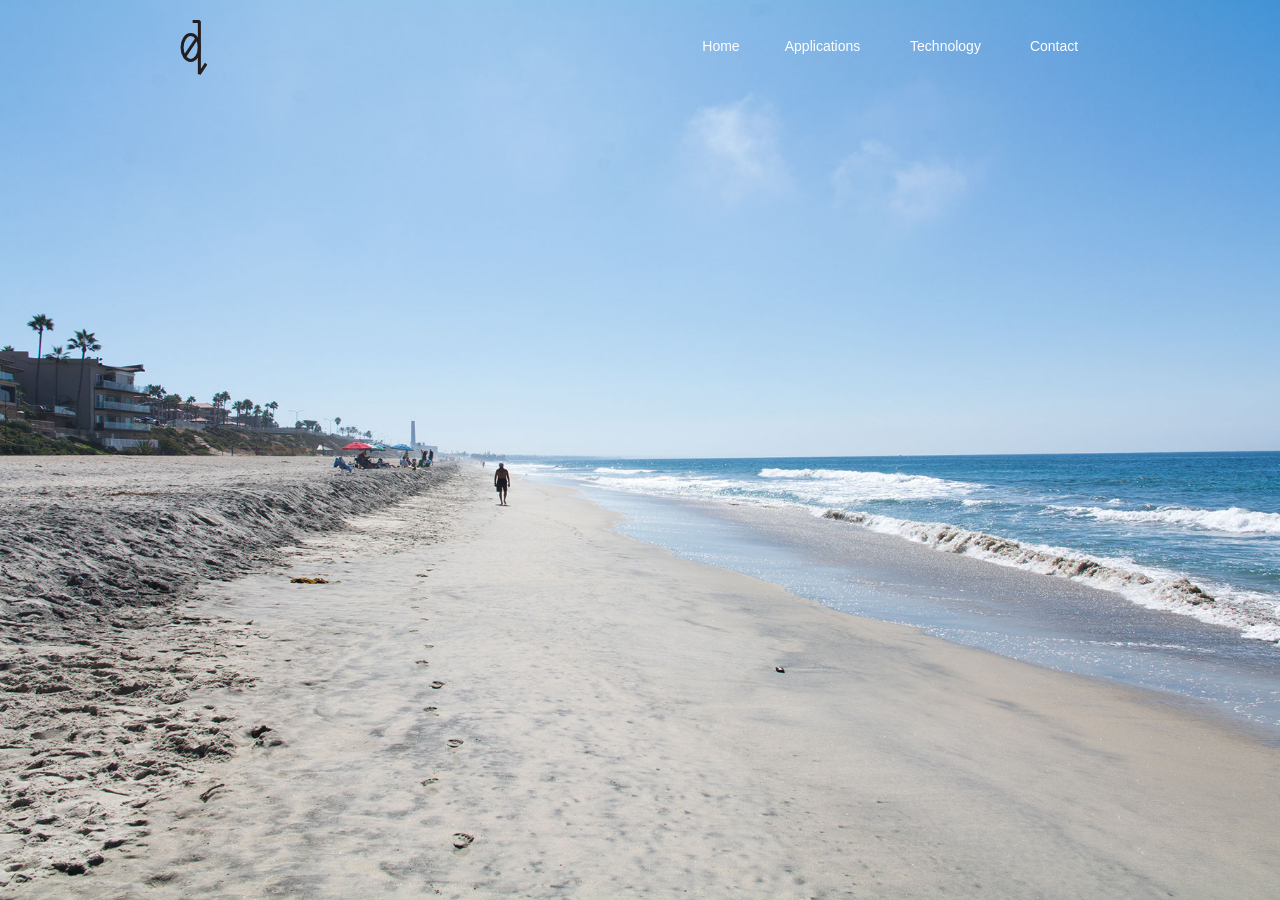
==== applications.html @ 92ad7258 "muse" ====
<!DOCTYPE html>
<html class="nojs html css_verticalspacer" lang="en-US">
 <head>

  <meta http-equiv="Content-type" content="text/html;charset=UTF-8"/>
  <meta name="generator" content="2018.0.0.379"/>
  <meta name="viewport" content="width=device-width, initial-scale=1.0"/>
  
  <script type="text/javascript">
   // Update the 'nojs'/'js' class on the html node
document.documentElement.className = document.documentElement.className.replace(/\bnojs\b/g, 'js');

// Check that all required assets are uploaded and up-to-date
if(typeof Muse == "undefined") window.Muse = {}; window.Muse.assets = {"required":["museutils.js", "museconfig.js", "jquery.musemenu.js", "jquery.musepolyfill.bgsize.js", "jquery.watch.js", "require.js", "applications.css"], "outOfDate":[]};
</script>
  
  <title>Applications | dq0.nl</title>
  <!-- CSS -->
  <link rel="stylesheet" type="text/css" href="css/site_global.css?crc=444006867"/>
  <link rel="stylesheet" type="text/css" href="css/master_a-master.css?crc=164491626"/>
  <link rel="stylesheet" type="text/css" href="css/applications.css?crc=4153540510" id="pagesheet"/>
  <!-- JS includes -->
  <!--[if lt IE 9]>
  <script src="scripts/html5shiv.js?crc=4241844378" type="text/javascript"></script>
  <![endif]-->
   </head>
 <body class="museBGSize">

  <div class="clearfix borderbox" id="page"><!-- group -->
   <div class="clip_frame grpelem" id="u975"><!-- svg -->
    <img class="svg svg_mar" id="u976" src="images/logo.svg?crc=4228437940" onload="this.style.height=(this.offsetWidth*55.03664921465968/27.895287958115183)+'px'" alt="" data-mu-svgfallback="images/logo_poster_.png?crc=3979940825" data-heightwidthratio="1.9642857142857142" data-image-width="28" data-image-height="55"/>
   </div>
   <nav class="MenuBar clearfix grpelem" id="menuu565" data-sizePolicy="fixed" data-pintopage="page_fluidx"><!-- horizontal box -->
    <div class="MenuItemContainer clearfix grpelem" id="u566"><!-- vertical box -->
     <a class="nonblock nontext MenuItem MenuItemWithSubMenu clearfix colelem" id="u567" href="index.html"><!-- horizontal box --><div class="MenuItemLabel NoWrap clearfix grpelem" id="u569-4" data-sizePolicy="fixed" data-pintopage="page_fixedLeft"><!-- content --><p>Home</p></div></a>
    </div>
    <div class="MenuItemContainer clearfix grpelem" id="u573"><!-- vertical box -->
     <a class="nonblock nontext MenuItem MenuItemWithSubMenu MuseMenuActive clearfix colelem" id="u576" href="applications.html"><!-- horizontal box --><div class="MenuItemLabel NoWrap clearfix grpelem" id="u579-4" data-sizePolicy="fixed" data-pintopage="page_fixedLeft"><!-- content --><p>Applications</p></div></a>
    </div>
    <div class="MenuItemContainer clearfix grpelem" id="u610"><!-- vertical box -->
     <a class="nonblock nontext MenuItem MenuItemWithSubMenu clearfix colelem" id="u611" href="technology.html"><!-- horizontal box --><div class="MenuItemLabel NoWrap clearfix grpelem" id="u612-4" data-sizePolicy="fixed" data-pintopage="page_fixedLeft"><!-- content --><p>Technology</p></div></a>
    </div>
    <div class="MenuItemContainer clearfix grpelem" id="u631"><!-- vertical box -->
     <a class="nonblock nontext MenuItem MenuItemWithSubMenu clearfix colelem" id="u634" href="contact.html"><!-- horizontal box --><div class="MenuItemLabel NoWrap clearfix grpelem" id="u637-4" data-sizePolicy="fixed" data-pintopage="page_fixedLeft"><!-- content --><p>Contact</p></div></a>
    </div>
   </nav>
   <div class="verticalspacer" data-offset-top="0" data-content-above-spacer="75" data-content-below-spacer="500" data-sizePolicy="fixed" data-pintopage="page_fixedLeft"></div>
  </div>
  <!-- Other scripts -->
  <script type="text/javascript">
   // Decide weather to suppress missing file error or not based on preference setting
var suppressMissingFileError = false
</script>
  <script type="text/javascript">
   window.Muse.assets.check=function(d){if(!window.Muse.assets.checked){window.Muse.assets.checked=!0;var b={},c=function(a,b){if(window.getComputedStyle){var c=window.getComputedStyle(a,null);return c&&c.getPropertyValue(b)||c&&c[b]||""}if(document.documentElement.currentStyle)return(c=a.currentStyle)&&c[b]||a.style&&a.style[b]||"";return""},a=function(a){if(a.match(/^rgb/))return a=a.replace(/\s+/g,"").match(/([\d\,]+)/gi)[0].split(","),(parseInt(a[0])<<16)+(parseInt(a[1])<<8)+parseInt(a[2]);if(a.match(/^\#/))return parseInt(a.substr(1),
16);return 0},g=function(g){for(var f=document.getElementsByTagName("link"),h=0;h<f.length;h++)if("text/css"==f[h].type){var i=(f[h].href||"").match(/\/?css\/([\w\-]+\.css)\?crc=(\d+)/);if(!i||!i[1]||!i[2])break;b[i[1]]=i[2]}f=document.createElement("div");f.className="version";f.style.cssText="display:none; width:1px; height:1px;";document.getElementsByTagName("body")[0].appendChild(f);for(h=0;h<Muse.assets.required.length;){var i=Muse.assets.required[h],l=i.match(/([\w\-\.]+)\.(\w+)$/),k=l&&l[1]?
l[1]:null,l=l&&l[2]?l[2]:null;switch(l.toLowerCase()){case "css":k=k.replace(/\W/gi,"_").replace(/^([^a-z])/gi,"_$1");f.className+=" "+k;k=a(c(f,"color"));l=a(c(f,"backgroundColor"));k!=0||l!=0?(Muse.assets.required.splice(h,1),"undefined"!=typeof b[i]&&(k!=b[i]>>>24||l!=(b[i]&16777215))&&Muse.assets.outOfDate.push(i)):h++;f.className="version";break;case "js":h++;break;default:throw Error("Unsupported file type: "+l);}}d?d().jquery!="1.8.3"&&Muse.assets.outOfDate.push("jquery-1.8.3.min.js"):Muse.assets.required.push("jquery-1.8.3.min.js");
f.parentNode.removeChild(f);if(Muse.assets.outOfDate.length||Muse.assets.required.length)f="Some files on the server may be missing or incorrect. Clear browser cache and try again. If the problem persists please contact website author.",g&&Muse.assets.outOfDate.length&&(f+="\nOut of date: "+Muse.assets.outOfDate.join(",")),g&&Muse.assets.required.length&&(f+="\nMissing: "+Muse.assets.required.join(",")),suppressMissingFileError?(f+="\nUse SuppressMissingFileError key in AppPrefs.xml to show missing file error pop up.",console.log(f)):alert(f)};location&&location.search&&location.search.match&&location.search.match(/muse_debug/gi)?
setTimeout(function(){g(!0)},5E3):g()}};
var muse_init=function(){require.config({baseUrl:""});require(["jquery","museutils","whatinput","jquery.musemenu","jquery.musepolyfill.bgsize","jquery.watch"],function(d){var $ = d;$(document).ready(function(){try{
window.Muse.assets.check($);/* body */
Muse.Utils.transformMarkupToFixBrowserProblemsPreInit();/* body */
Muse.Utils.prepHyperlinks(true);/* body */
Muse.Utils.makeButtonsVisibleAfterSettingMinWidth();/* body */
Muse.Utils.initWidget('.MenuBar', ['#bp_infinity'], function(elem) { return $(elem).museMenu(); });/* unifiedNavBar */
Muse.Utils.fullPage('#page');/* 100% height page */
Muse.Utils.showWidgetsWhenReady();/* body */
Muse.Utils.transformMarkupToFixBrowserProblems();/* body */
}catch(b){if(b&&"function"==typeof b.notify?b.notify():Muse.Assert.fail("Error calling selector function: "+b),false)throw b;}})})};

</script>
  <!-- RequireJS script -->
  <script src="scripts/require.js?crc=4157109226" type="text/javascript" async data-main="scripts/museconfig.js?crc=4153641093" onload="if (requirejs) requirejs.onError = function(requireType, requireModule) { if (requireType && requireType.toString && requireType.toString().indexOf && 0 <= requireType.toString().indexOf('#scripterror')) window.Muse.assets.check(); }" onerror="window.Muse.assets.check();"></script>
   </body>
</html>
---- css/site_global.css ----
html{min-height:100%;min-width:100%;-ms-text-size-adjust:none;}body,div,dl,dt,dd,ul,ol,li,nav,h1,h2,h3,h4,h5,h6,pre,code,form,fieldset,legend,input,button,textarea,p,blockquote,th,td,a{margin:0px;padding:0px;border-width:0px;border-style:solid;border-color:transparent;-webkit-transform-origin:left top;-ms-transform-origin:left top;-o-transform-origin:left top;transform-origin:left top;background-repeat:no-repeat;}button.submit-btn{-moz-box-sizing:content-box;-webkit-box-sizing:content-box;box-sizing:content-box;}.transition{-webkit-transition-property:background-image,background-position,background-color,border-color,border-radius,color,font-size,font-style,font-weight,letter-spacing,line-height,text-align,box-shadow,text-shadow,opacity;transition-property:background-image,background-position,background-color,border-color,border-radius,color,font-size,font-style,font-weight,letter-spacing,line-height,text-align,box-shadow,text-shadow,opacity;}.transition *{-webkit-transition:inherit;transition:inherit;}table{border-collapse:collapse;border-spacing:0px;}fieldset,img{border:0px;border-style:solid;-webkit-transform-origin:left top;-ms-transform-origin:left top;-o-transform-origin:left top;transform-origin:left top;}address,caption,cite,code,dfn,em,strong,th,var,optgroup{font-style:inherit;font-weight:inherit;}del,ins{text-decoration:none;}li{list-style:none;}caption,th{text-align:left;}h1,h2,h3,h4,h5,h6{font-size:100%;font-weight:inherit;}input,button,textarea,select,optgroup,option{font-family:inherit;font-size:inherit;font-style:inherit;font-weight:inherit;}.form-grp input,.form-grp textarea{-webkit-appearance:none;-webkit-border-radius:0;}body{font-family:Arial, Helvetica Neue, Helvetica, sans-serif;text-align:left;font-size:14px;line-height:17px;word-wrap:break-word;text-rendering:optimizeLegibility;-moz-font-feature-settings:'liga';-ms-font-feature-settings:'liga';-webkit-font-feature-settings:'liga';font-feature-settings:'liga';}a:link{color:#0000FF;text-decoration:underline;}a:visited{color:#800080;text-decoration:underline;}a:hover{color:#0000FF;text-decoration:underline;}a:active{color:#EE0000;text-decoration:underline;}a.nontext{color:black;text-decoration:none;font-style:normal;font-weight:normal;}.normal_text{color:#000000;direction:ltr;font-family:Arial, Helvetica Neue, Helvetica, sans-serif;font-size:14px;font-style:normal;font-weight:normal;letter-spacing:0px;line-height:17px;text-align:left;text-decoration:none;text-indent:0px;text-transform:none;vertical-align:0px;padding:0px;}.list0 li:before{position:absolute;right:100%;letter-spacing:0px;text-decoration:none;font-weight:normal;font-style:normal;}.rtl-list li:before{right:auto;left:100%;}.nls-None > li:before,.nls-None .list3 > li:before,.nls-None .list6 > li:before{margin-right:6px;content:'•';}.nls-None .list1 > li:before,.nls-None .list4 > li:before,.nls-None .list7 > li:before{margin-right:6px;content:'○';}.nls-None,.nls-None .list1,.nls-None .list2,.nls-None .list3,.nls-None .list4,.nls-None .list5,.nls-None .list6,.nls-None .list7,.nls-None .list8{padding-left:34px;}.nls-None.rtl-list,.nls-None .list1.rtl-list,.nls-None .list2.rtl-list,.nls-None .list3.rtl-list,.nls-None .list4.rtl-list,.nls-None .list5.rtl-list,.nls-None .list6.rtl-list,.nls-None .list7.rtl-list,.nls-None .list8.rtl-list{padding-left:0px;padding-right:34px;}.nls-None .list2 > li:before,.nls-None .list5 > li:before,.nls-None .list8 > li:before{margin-right:6px;content:'-';}.nls-None.rtl-list > li:before,.nls-None .list1.rtl-list > li:before,.nls-None .list2.rtl-list > li:before,.nls-None .list3.rtl-list > li:before,.nls-None .list4.rtl-list > li:before,.nls-None .list5.rtl-list > li:before,.nls-None .list6.rtl-list > li:before,.nls-None .list7.rtl-list > li:before,.nls-None .list8.rtl-list > li:before{margin-right:0px;margin-left:6px;}.TabbedPanelsTab{white-space:nowrap;}.MenuBar .MenuBarView,.MenuBar .SubMenuView{display:block;list-style:none;}.MenuBar .SubMenu{display:none;position:absolute;}.NoWrap{white-space:nowrap;word-wrap:normal;}.rootelem{margin-left:auto;margin-right:auto;}.colelem{display:inline;float:left;clear:both;}.clearfix:after{content:"\0020";visibility:hidden;display:block;height:0px;clear:both;}*:first-child+html .clearfix{zoom:1;}.clip_frame{overflow:hidden;}.popup_anchor{position:relative;width:0px;height:0px;}.allow_click_through *{pointer-events:auto;}.popup_element{z-index:100000;}.svg{display:block;vertical-align:top;}span.wrap{content:'';clear:left;display:block;}span.actAsInlineDiv{display:inline-block;}.position_content,.excludeFromNormalFlow{float:left;}.preload_images{position:absolute;overflow:hidden;left:-9999px;top:-9999px;height:1px;width:1px;}.preload{height:1px;width:1px;}.animateStates{-webkit-transition:0.3s ease-in-out;-moz-transition:0.3s ease-in-out;-o-transition:0.3s ease-in-out;transition:0.3s ease-in-out;}[data-whatinput="mouse"] *:focus,[data-whatinput="touch"] *:focus,input:focus,textarea:focus{outline:none;}textarea{resize:none;overflow:auto;}.allow_click_through,.fld-prompt{pointer-events:none;}.wrapped-input{position:absolute;top:0px;left:0px;background:transparent;border:none;}.submit-btn{z-index:50000;cursor:pointer;}.anchor_item{width:22px;height:18px;}.MenuBar .SubMenuVisible,.MenuBarVertical .SubMenuVisible,.MenuBar .SubMenu .SubMenuVisible,.popup_element.Active,span.actAsPara,.actAsDiv,a.nonblock.nontext,img.block{display:block;}.widget_invisible,.js .invi,.js .mse_pre_init{visibility:hidden;}.ose_ei{visibility:hidden;z-index:0;}.no_vert_scroll{overflow-y:hidden;}.always_vert_scroll{overflow-y:scroll;}.always_horz_scroll{overflow-x:scroll;}.fullscreen{overflow:hidden;left:0px;top:0px;position:fixed;height:100%;width:100%;-moz-box-sizing:border-box;-webkit-box-sizing:border-box;-ms-box-sizing:border-box;box-sizing:border-box;}.fullwidth{position:absolute;}.borderbox{-moz-box-sizing:border-box;-webkit-box-sizing:border-box;-ms-box-sizing:border-box;box-sizing:border-box;}.scroll_wrapper{position:absolute;overflow:auto;left:0px;right:0px;top:0px;bottom:0px;padding-top:0px;padding-bottom:0px;margin-top:0px;margin-bottom:0px;}.browser_width > *{position:absolute;left:0px;right:0px;}.grpelem,.accordion_wrapper{display:inline;float:left;}.fld-checkbox input[type=checkbox],.fld-radiobutton input[type=radio]{position:absolute;overflow:hidden;clip:rect(0px, 0px, 0px, 0px);height:1px;width:1px;margin:-1px;padding:0px;border:0px;}.fld-checkbox input[type=checkbox] + label,.fld-radiobutton input[type=radio] + label{display:inline-block;background-repeat:no-repeat;cursor:pointer;float:left;width:100%;height:100%;}.pointer_cursor,.fld-recaptcha-mode,.fld-recaptcha-refresh,.fld-recaptcha-help{cursor:pointer;}p,h1,h2,h3,h4,h5,h6,ol,ul,span.actAsPara{max-height:1000000px;}.superscript{vertical-align:super;font-size:66%;line-height:0px;}.subscript{vertical-align:sub;font-size:66%;line-height:0px;}.horizontalSlideShow{-ms-touch-action:pan-y;touch-action:pan-y;}.verticalSlideShow{-ms-touch-action:pan-x;touch-action:pan-x;}.colelem100,.verticalspacer{clear:both;}.list0 li,.MenuBar .MenuItemContainer,.SlideShowContentPanel .fullscreen img,.css_verticalspacer .verticalspacer{position:relative;}.popup_element.Inactive,.js .disn,.js .an_invi,.hidden,.breakpoint{display:none;}#muse_css_mq{position:absolute;display:none;background-color:#FFFFFE;}.fluid_height_spacer{width:0.01px;}.muse_check_css{display:none;position:fixed;}@media screen and (-webkit-min-device-pixel-ratio:0){body{text-rendering:auto;}}
---- css/master_a-master.css ----
#u976{display:block;}#menuu565{border-width:0px;border-color:transparent;background-color:transparent;}#u975,#u566,#u567{background-color:transparent;}#u569-4{border-width:0px;border-color:transparent;background-color:transparent;text-align:center;color:#FFFFFF;font-family:Lucida Sans, Lucida Grande, Lucida Sans Unicode, sans-serif;}#u567:hover #u569-4 p{color:#000000;visibility:inherit;font-weight:normal;}#u567:active #u569-4 p{color:#000000;visibility:inherit;font-weight:normal;}#u573,#u576{background-color:transparent;}#u579-4{border-width:0px;border-color:transparent;background-color:transparent;text-align:center;color:#FFFFFF;font-family:Lucida Sans, Lucida Grande, Lucida Sans Unicode, sans-serif;}#u576:hover #u579-4 p{color:#000000;visibility:inherit;font-weight:normal;}#u576:active #u579-4 p{color:#000000;visibility:inherit;font-weight:normal;}#u610,#u611{background-color:transparent;}#u612-4{border-width:0px;border-color:transparent;background-color:transparent;text-align:center;color:#FFFFFF;font-family:Lucida Sans, Lucida Grande, Lucida Sans Unicode, sans-serif;}#u611:hover #u612-4 p{color:#000000;visibility:inherit;font-weight:normal;}#u611:active #u612-4 p{color:#000000;visibility:inherit;font-weight:normal;}#u631,#u634{background-color:transparent;}#u637-4{border-width:0px;border-color:transparent;background-color:transparent;text-align:center;color:#FFFFFF;font-family:Lucida Sans, Lucida Grande, Lucida Sans Unicode, sans-serif;}#u634:hover #u637-4 p{color:#000000;visibility:inherit;font-weight:normal;}#u634:active #u637-4 p{color:#000000;visibility:inherit;font-weight:normal;}#u567.MuseMenuActive #u569-4 p,#u576.MuseMenuActive #u579-4 p,#u611.MuseMenuActive #u612-4 p,#u634.MuseMenuActive #u637-4 p{color:#FFFFFF;visibility:inherit;font-weight:normal;}.MenuItem{cursor:pointer;}
---- css/applications.css ----
.version.applications{color:#0000F7;background-color:#91FF9E;}#muse_css_mq{background-color:#FFFFFF;}#page{z-index:1;min-height:500px;background-image:none;border-width:0px;border-color:#000000;background-color:transparent;width:100%;max-width:960px;margin-left:auto;margin-right:auto;}#u975{z-index:27;position:relative;margin-right:-10000px;margin-top:20px;width:2.82%;left:2.09%;}#u976{z-index:28;width:103.71%;}#menuu565{z-index:2;width:417px;height:34px;position:relative;margin-right:-10000px;margin-top:30px;left:54.48%;}#u566{width:77px;min-height:34px;position:relative;margin-right:-10000px;}#u567{width:77px;padding-bottom:17px;position:relative;}#u567:hover{width:77px;min-height:0px;margin:0px;}#u567:active{width:77px;min-height:0px;margin:0px;}#u567.MuseMenuActive{width:77px;min-height:0px;margin:0px;}#u569-4{width:40px;min-height:17px;position:relative;margin-right:-10000px;top:8px;left:18px;}#u567:hover #u569-4{padding-top:0px;padding-bottom:0px;min-height:17px;width:40px;margin:0px -10000px 0px 0px;}#u567:active #u569-4{padding-top:0px;padding-bottom:0px;min-height:17px;width:40px;margin:0px -10000px 0px 0px;}#u567.MuseMenuActive #u569-4{padding-top:0px;padding-bottom:0px;min-height:17px;width:40px;margin:0px -10000px 0px 0px;}#u573{width:122px;min-height:34px;position:relative;margin-right:-10000px;left:79px;}#u576{width:122px;padding-bottom:17px;position:relative;}#u576:hover{width:122px;min-height:0px;margin:0px;}#u576.MuseMenuActive{width:122px;min-height:0px;margin:0px;}#u579-4{width:85px;min-height:17px;position:relative;margin-right:-10000px;top:8px;left:18px;}#u576:hover #u579-4{padding-top:0px;padding-bottom:0px;min-height:17px;width:85px;margin:0px -10000px 0px 0px;}#u576:active #u579-4{padding-top:0px;padding-bottom:0px;min-height:17px;width:85px;margin:0px -10000px 0px 0px;}#u576.MuseMenuActive #u579-4{padding-top:0px;padding-bottom:0px;min-height:17px;width:85px;margin:0px -10000px 0px 0px;}#u610{width:120px;min-height:34px;position:relative;margin-right:-10000px;left:203px;}#u611{width:120px;padding-bottom:17px;position:relative;}#u611:hover{width:120px;min-height:0px;margin:0px;}#u611:active{width:120px;min-height:0px;margin:0px;}#u611.MuseMenuActive{width:120px;min-height:0px;margin:0px;}#u612-4{width:83px;min-height:17px;position:relative;margin-right:-10000px;top:8px;left:18px;}#u611:hover #u612-4{padding-top:0px;padding-bottom:0px;min-height:17px;width:83px;margin:0px -10000px 0px 0px;}#u611:active #u612-4{padding-top:0px;padding-bottom:0px;min-height:17px;width:83px;margin:0px -10000px 0px 0px;}#u611.MuseMenuActive #u612-4{padding-top:0px;padding-bottom:0px;min-height:17px;width:83px;margin:0px -10000px 0px 0px;}#u631{width:92px;min-height:34px;position:relative;margin-right:-10000px;left:325px;}#u634{width:92px;padding-bottom:17px;position:relative;}#u634:hover{width:92px;min-height:0px;margin:0px;}#u634.MuseMenuActive{width:92px;min-height:0px;margin:0px;}#u637-4{width:56px;min-height:17px;position:relative;margin-right:-10000px;top:8px;left:18px;}#u634:hover #u637-4{padding-top:0px;padding-bottom:0px;min-height:17px;width:56px;margin:0px -10000px 0px 0px;}#u634:active #u637-4{padding-top:0px;padding-bottom:0px;min-height:17px;width:56px;margin:0px -10000px 0px 0px;}#u634.MuseMenuActive #u637-4{padding-top:0px;padding-bottom:0px;min-height:17px;width:56px;margin:0px -10000px 0px 0px;}.css_verticalspacer .verticalspacer{height:calc(100vh - 575px);}.html{background:#FFFFFF url("../images/dsc_1956.jpg?crc=378578705") no-repeat center center scroll;background-size:cover;}body{position:relative;min-width:320px;}
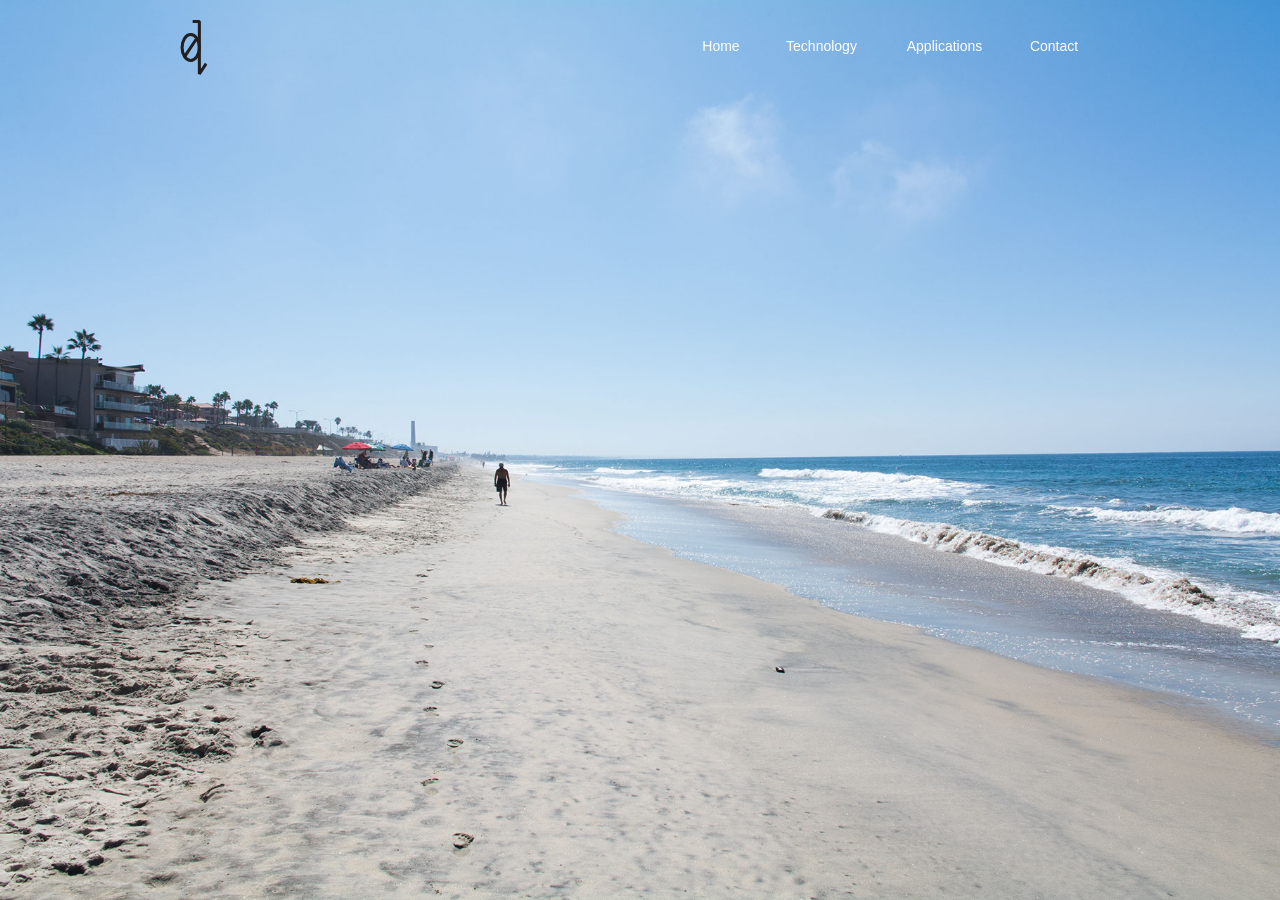
==== commit 91a7a853: "muse_empty" ====
--- a/applications.html
+++ b/applications.html
@@ -17,8 +17,8 @@
   <title>Applications | dq0.nl</title>
   <!-- CSS -->
   <link rel="stylesheet" type="text/css" href="css/site_global.css?crc=444006867"/>
-  <link rel="stylesheet" type="text/css" href="css/master_a-master.css?crc=164491626"/>
-  <link rel="stylesheet" type="text/css" href="css/applications.css?crc=4153540510" id="pagesheet"/>
+  <link rel="stylesheet" type="text/css" href="css/master_a-master.css?crc=3872182188"/>
+  <link rel="stylesheet" type="text/css" href="css/applications.css?crc=409569109" id="pagesheet"/>
   <!-- JS includes -->
   <!--[if lt IE 9]>
   <script src="scripts/html5shiv.js?crc=4241844378" type="text/javascript"></script>
@@ -34,11 +34,11 @@
     <div class="MenuItemContainer clearfix grpelem" id="u566"><!-- vertical box -->
      <a class="nonblock nontext MenuItem MenuItemWithSubMenu clearfix colelem" id="u567" href="index.html"><!-- horizontal box --><div class="MenuItemLabel NoWrap clearfix grpelem" id="u569-4" data-sizePolicy="fixed" data-pintopage="page_fixedLeft"><!-- content --><p>Home</p></div></a>
     </div>
+    <div class="MenuItemContainer clearfix grpelem" id="u610"><!-- vertical box -->
+     <a class="nonblock nontext MenuItem MenuItemWithSubMenu clearfix colelem" id="u611" href="technology.html"><!-- horizontal box --><div class="MenuItemLabel NoWrap clearfix grpelem" id="u612-4" data-sizePolicy="fixed" data-pintopage="page_fixedLeft"><!-- content --><p>Technology</p></div></a>
+    </div>
     <div class="MenuItemContainer clearfix grpelem" id="u573"><!-- vertical box -->
      <a class="nonblock nontext MenuItem MenuItemWithSubMenu MuseMenuActive clearfix colelem" id="u576" href="applications.html"><!-- horizontal box --><div class="MenuItemLabel NoWrap clearfix grpelem" id="u579-4" data-sizePolicy="fixed" data-pintopage="page_fixedLeft"><!-- content --><p>Applications</p></div></a>
-    </div>
-    <div class="MenuItemContainer clearfix grpelem" id="u610"><!-- vertical box -->
-     <a class="nonblock nontext MenuItem MenuItemWithSubMenu clearfix colelem" id="u611" href="technology.html"><!-- horizontal box --><div class="MenuItemLabel NoWrap clearfix grpelem" id="u612-4" data-sizePolicy="fixed" data-pintopage="page_fixedLeft"><!-- content --><p>Technology</p></div></a>
     </div>
     <div class="MenuItemContainer clearfix grpelem" id="u631"><!-- vertical box -->
      <a class="nonblock nontext MenuItem MenuItemWithSubMenu clearfix colelem" id="u634" href="contact.html"><!-- horizontal box --><div class="MenuItemLabel NoWrap clearfix grpelem" id="u637-4" data-sizePolicy="fixed" data-pintopage="page_fixedLeft"><!-- content --><p>Contact</p></div></a>
--- a/css/master_a-master.css
+++ b/css/master_a-master.css
@@ -1 +1 @@
-#u976{display:block;}#menuu565{border-width:0px;border-color:transparent;background-color:transparent;}#u975,#u566,#u567{background-color:transparent;}#u569-4{border-width:0px;border-color:transparent;background-color:transparent;text-align:center;color:#FFFFFF;font-family:Lucida Sans, Lucida Grande, Lucida Sans Unicode, sans-serif;}#u567:hover #u569-4 p{color:#000000;visibility:inherit;font-weight:normal;}#u567:active #u569-4 p{color:#000000;visibility:inherit;font-weight:normal;}#u573,#u576{background-color:transparent;}#u579-4{border-width:0px;border-color:transparent;background-color:transparent;text-align:center;color:#FFFFFF;font-family:Lucida Sans, Lucida Grande, Lucida Sans Unicode, sans-serif;}#u576:hover #u579-4 p{color:#000000;visibility:inherit;font-weight:normal;}#u576:active #u579-4 p{color:#000000;visibility:inherit;font-weight:normal;}#u610,#u611{background-color:transparent;}#u612-4{border-width:0px;border-color:transparent;background-color:transparent;text-align:center;color:#FFFFFF;font-family:Lucida Sans, Lucida Grande, Lucida Sans Unicode, sans-serif;}#u611:hover #u612-4 p{color:#000000;visibility:inherit;font-weight:normal;}#u611:active #u612-4 p{color:#000000;visibility:inherit;font-weight:normal;}#u631,#u634{background-color:transparent;}#u637-4{border-width:0px;border-color:transparent;background-color:transparent;text-align:center;color:#FFFFFF;font-family:Lucida Sans, Lucida Grande, Lucida Sans Unicode, sans-serif;}#u634:hover #u637-4 p{color:#000000;visibility:inherit;font-weight:normal;}#u634:active #u637-4 p{color:#000000;visibility:inherit;font-weight:normal;}#u567.MuseMenuActive #u569-4 p,#u576.MuseMenuActive #u579-4 p,#u611.MuseMenuActive #u612-4 p,#u634.MuseMenuActive #u637-4 p{color:#FFFFFF;visibility:inherit;font-weight:normal;}.MenuItem{cursor:pointer;}+#u976{display:block;}#menuu565{border-width:0px;border-color:transparent;background-color:transparent;}#u975,#u566,#u567{background-color:transparent;}#u569-4{border-width:0px;border-color:transparent;background-color:transparent;text-align:center;color:#FFFFFF;font-family:Lucida Sans, Lucida Grande, Lucida Sans Unicode, sans-serif;}#u567:hover #u569-4 p{color:#000000;visibility:inherit;font-weight:normal;}#u567:active #u569-4 p{color:#000000;visibility:inherit;font-weight:normal;}#u610,#u611{background-color:transparent;}#u612-4{border-width:0px;border-color:transparent;background-color:transparent;text-align:center;color:#FFFFFF;font-family:Lucida Sans, Lucida Grande, Lucida Sans Unicode, sans-serif;}#u611:hover #u612-4 p{color:#000000;visibility:inherit;font-weight:normal;}#u611:active #u612-4 p{color:#000000;visibility:inherit;font-weight:normal;}#u573,#u576{background-color:transparent;}#u579-4{border-width:0px;border-color:transparent;background-color:transparent;text-align:center;color:#FFFFFF;font-family:Lucida Sans, Lucida Grande, Lucida Sans Unicode, sans-serif;}#u576:hover #u579-4 p{color:#000000;visibility:inherit;font-weight:normal;}#u576:active #u579-4 p{color:#000000;visibility:inherit;font-weight:normal;}#u631,#u634{background-color:transparent;}#u637-4{border-width:0px;border-color:transparent;background-color:transparent;text-align:center;color:#FFFFFF;font-family:Lucida Sans, Lucida Grande, Lucida Sans Unicode, sans-serif;}#u634:hover #u637-4 p{color:#000000;visibility:inherit;font-weight:normal;}#u634:active #u637-4 p{color:#000000;visibility:inherit;font-weight:normal;}#u567.MuseMenuActive #u569-4 p,#u611.MuseMenuActive #u612-4 p,#u576.MuseMenuActive #u579-4 p,#u634.MuseMenuActive #u637-4 p{color:#FFFFFF;visibility:inherit;font-weight:normal;}.MenuItem{cursor:pointer;}
--- a/css/applications.css
+++ b/css/applications.css
@@ -1 +1 @@
-.version.applications{color:#0000F7;background-color:#91FF9E;}#muse_css_mq{background-color:#FFFFFF;}#page{z-index:1;min-height:500px;background-image:none;border-width:0px;border-color:#000000;background-color:transparent;width:100%;max-width:960px;margin-left:auto;margin-right:auto;}#u975{z-index:27;position:relative;margin-right:-10000px;margin-top:20px;width:2.82%;left:2.09%;}#u976{z-index:28;width:103.71%;}#menuu565{z-index:2;width:417px;height:34px;position:relative;margin-right:-10000px;margin-top:30px;left:54.48%;}#u566{width:77px;min-height:34px;position:relative;margin-right:-10000px;}#u567{width:77px;padding-bottom:17px;position:relative;}#u567:hover{width:77px;min-height:0px;margin:0px;}#u567:active{width:77px;min-height:0px;margin:0px;}#u567.MuseMenuActive{width:77px;min-height:0px;margin:0px;}#u569-4{width:40px;min-height:17px;position:relative;margin-right:-10000px;top:8px;left:18px;}#u567:hover #u569-4{padding-top:0px;padding-bottom:0px;min-height:17px;width:40px;margin:0px -10000px 0px 0px;}#u567:active #u569-4{padding-top:0px;padding-bottom:0px;min-height:17px;width:40px;margin:0px -10000px 0px 0px;}#u567.MuseMenuActive #u569-4{padding-top:0px;padding-bottom:0px;min-height:17px;width:40px;margin:0px -10000px 0px 0px;}#u573{width:122px;min-height:34px;position:relative;margin-right:-10000px;left:79px;}#u576{width:122px;padding-bottom:17px;position:relative;}#u576:hover{width:122px;min-height:0px;margin:0px;}#u576.MuseMenuActive{width:122px;min-height:0px;margin:0px;}#u579-4{width:85px;min-height:17px;position:relative;margin-right:-10000px;top:8px;left:18px;}#u576:hover #u579-4{padding-top:0px;padding-bottom:0px;min-height:17px;width:85px;margin:0px -10000px 0px 0px;}#u576:active #u579-4{padding-top:0px;padding-bottom:0px;min-height:17px;width:85px;margin:0px -10000px 0px 0px;}#u576.MuseMenuActive #u579-4{padding-top:0px;padding-bottom:0px;min-height:17px;width:85px;margin:0px -10000px 0px 0px;}#u610{width:120px;min-height:34px;position:relative;margin-right:-10000px;left:203px;}#u611{width:120px;padding-bottom:17px;position:relative;}#u611:hover{width:120px;min-height:0px;margin:0px;}#u611:active{width:120px;min-height:0px;margin:0px;}#u611.MuseMenuActive{width:120px;min-height:0px;margin:0px;}#u612-4{width:83px;min-height:17px;position:relative;margin-right:-10000px;top:8px;left:18px;}#u611:hover #u612-4{padding-top:0px;padding-bottom:0px;min-height:17px;width:83px;margin:0px -10000px 0px 0px;}#u611:active #u612-4{padding-top:0px;padding-bottom:0px;min-height:17px;width:83px;margin:0px -10000px 0px 0px;}#u611.MuseMenuActive #u612-4{padding-top:0px;padding-bottom:0px;min-height:17px;width:83px;margin:0px -10000px 0px 0px;}#u631{width:92px;min-height:34px;position:relative;margin-right:-10000px;left:325px;}#u634{width:92px;padding-bottom:17px;position:relative;}#u634:hover{width:92px;min-height:0px;margin:0px;}#u634.MuseMenuActive{width:92px;min-height:0px;margin:0px;}#u637-4{width:56px;min-height:17px;position:relative;margin-right:-10000px;top:8px;left:18px;}#u634:hover #u637-4{padding-top:0px;padding-bottom:0px;min-height:17px;width:56px;margin:0px -10000px 0px 0px;}#u634:active #u637-4{padding-top:0px;padding-bottom:0px;min-height:17px;width:56px;margin:0px -10000px 0px 0px;}#u634.MuseMenuActive #u637-4{padding-top:0px;padding-bottom:0px;min-height:17px;width:56px;margin:0px -10000px 0px 0px;}.css_verticalspacer .verticalspacer{height:calc(100vh - 575px);}.html{background:#FFFFFF url("../images/dsc_1956.jpg?crc=378578705") no-repeat center center scroll;background-size:cover;}body{position:relative;min-width:320px;}+.version.applications{color:#000018;background-color:#698755;}#muse_css_mq{background-color:#FFFFFF;}#page{z-index:1;min-height:500px;background-image:none;border-width:0px;border-color:#000000;background-color:transparent;width:100%;max-width:960px;margin-left:auto;margin-right:auto;}#u975{z-index:27;position:relative;margin-right:-10000px;margin-top:20px;width:2.82%;left:2.09%;}#u976{z-index:28;width:103.71%;}#menuu565{z-index:2;width:417px;height:34px;position:relative;margin-right:-10000px;margin-top:30px;left:54.48%;}#u566{width:77px;min-height:34px;position:relative;margin-right:-10000px;}#u567{width:77px;padding-bottom:17px;position:relative;}#u567:hover{width:77px;min-height:0px;margin:0px;}#u567:active{width:77px;min-height:0px;margin:0px;}#u567.MuseMenuActive{width:77px;min-height:0px;margin:0px;}#u569-4{width:40px;min-height:17px;position:relative;margin-right:-10000px;top:8px;left:18px;}#u567:hover #u569-4{padding-top:0px;padding-bottom:0px;min-height:17px;width:40px;margin:0px -10000px 0px 0px;}#u567:active #u569-4{padding-top:0px;padding-bottom:0px;min-height:17px;width:40px;margin:0px -10000px 0px 0px;}#u567.MuseMenuActive #u569-4{padding-top:0px;padding-bottom:0px;min-height:17px;width:40px;margin:0px -10000px 0px 0px;}#u610{width:120px;min-height:34px;position:relative;margin-right:-10000px;left:79px;}#u611{width:120px;padding-bottom:17px;position:relative;}#u611:hover{width:120px;min-height:0px;margin:0px;}#u611:active{width:120px;min-height:0px;margin:0px;}#u611.MuseMenuActive{width:120px;min-height:0px;margin:0px;}#u612-4{width:83px;min-height:17px;position:relative;margin-right:-10000px;top:8px;left:18px;}#u611:hover #u612-4{padding-top:0px;padding-bottom:0px;min-height:17px;width:83px;margin:0px -10000px 0px 0px;}#u611:active #u612-4{padding-top:0px;padding-bottom:0px;min-height:17px;width:83px;margin:0px -10000px 0px 0px;}#u611.MuseMenuActive #u612-4{padding-top:0px;padding-bottom:0px;min-height:17px;width:83px;margin:0px -10000px 0px 0px;}#u573{width:122px;min-height:34px;position:relative;margin-right:-10000px;left:201px;}#u576{width:122px;padding-bottom:17px;position:relative;}#u576:hover{width:122px;min-height:0px;margin:0px;}#u576.MuseMenuActive{width:122px;min-height:0px;margin:0px;}#u579-4{width:85px;min-height:17px;position:relative;margin-right:-10000px;top:8px;left:18px;}#u576:hover #u579-4{padding-top:0px;padding-bottom:0px;min-height:17px;width:85px;margin:0px -10000px 0px 0px;}#u576:active #u579-4{padding-top:0px;padding-bottom:0px;min-height:17px;width:85px;margin:0px -10000px 0px 0px;}#u576.MuseMenuActive #u579-4{padding-top:0px;padding-bottom:0px;min-height:17px;width:85px;margin:0px -10000px 0px 0px;}#u631{width:92px;min-height:34px;position:relative;margin-right:-10000px;left:325px;}#u634{width:92px;padding-bottom:17px;position:relative;}#u634:hover{width:92px;min-height:0px;margin:0px;}#u634.MuseMenuActive{width:92px;min-height:0px;margin:0px;}#u637-4{width:56px;min-height:17px;position:relative;margin-right:-10000px;top:8px;left:18px;}#u634:hover #u637-4{padding-top:0px;padding-bottom:0px;min-height:17px;width:56px;margin:0px -10000px 0px 0px;}#u634:active #u637-4{padding-top:0px;padding-bottom:0px;min-height:17px;width:56px;margin:0px -10000px 0px 0px;}#u634.MuseMenuActive #u637-4{padding-top:0px;padding-bottom:0px;min-height:17px;width:56px;margin:0px -10000px 0px 0px;}.css_verticalspacer .verticalspacer{height:calc(100vh - 575px);}.html{background:#FFFFFF url("../images/dsc_1956.jpg?crc=231237341") no-repeat center center scroll;background-size:cover;}body{position:relative;min-width:320px;}
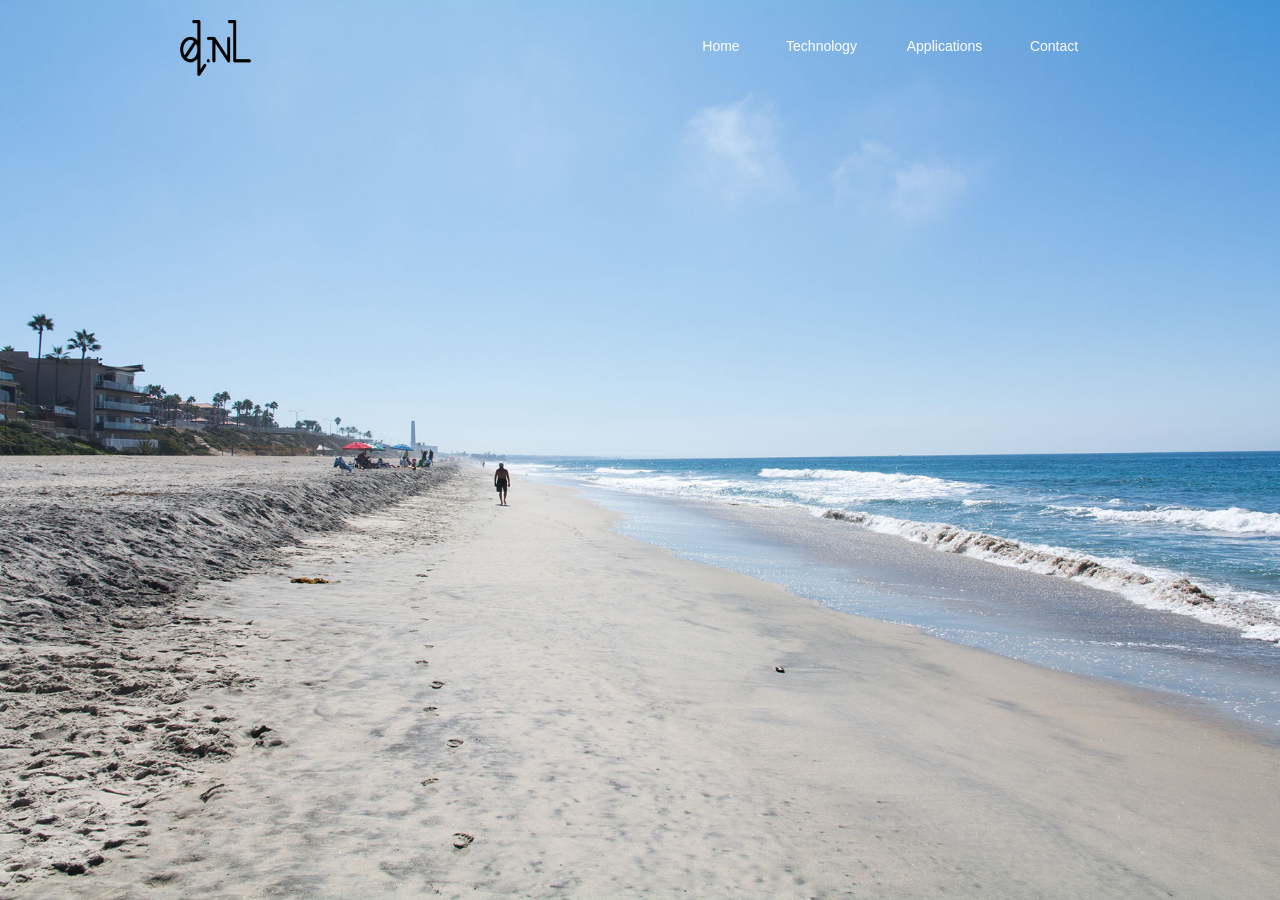
==== commit 92237823: "logo" ====
--- a/applications.html
+++ b/applications.html
@@ -17,8 +17,8 @@
   <title>Applications | dq0.nl</title>
   <!-- CSS -->
   <link rel="stylesheet" type="text/css" href="css/site_global.css?crc=444006867"/>
-  <link rel="stylesheet" type="text/css" href="css/master_a-master.css?crc=3872182188"/>
-  <link rel="stylesheet" type="text/css" href="css/applications.css?crc=409569109" id="pagesheet"/>
+  <link rel="stylesheet" type="text/css" href="css/master_a-master.css?crc=495291505"/>
+  <link rel="stylesheet" type="text/css" href="css/applications.css?crc=120994372" id="pagesheet"/>
   <!-- JS includes -->
   <!--[if lt IE 9]>
   <script src="scripts/html5shiv.js?crc=4241844378" type="text/javascript"></script>
@@ -27,8 +27,8 @@
  <body class="museBGSize">
 
   <div class="clearfix borderbox" id="page"><!-- group -->
-   <div class="clip_frame grpelem" id="u975"><!-- svg -->
-    <img class="svg svg_mar" id="u976" src="images/logo.svg?crc=4228437940" onload="this.style.height=(this.offsetWidth*55.03664921465968/27.895287958115183)+'px'" alt="" data-mu-svgfallback="images/logo_poster_.png?crc=3979940825" data-heightwidthratio="1.9642857142857142" data-image-width="28" data-image-height="55"/>
+   <div class="clip_frame grpelem" id="u1178"><!-- image -->
+    <img class="block" id="u1178_img" src="images/asset%201.png?crc=287289796" alt="" data-heightwidthratio="0.7746478873239436" data-image-width="71" data-image-height="55"/>
    </div>
    <nav class="MenuBar clearfix grpelem" id="menuu565" data-sizePolicy="fixed" data-pintopage="page_fluidx"><!-- horizontal box -->
     <div class="MenuItemContainer clearfix grpelem" id="u566"><!-- vertical box -->
--- a/css/master_a-master.css
+++ b/css/master_a-master.css
@@ -1 +1 @@
-#u976{display:block;}#menuu565{border-width:0px;border-color:transparent;background-color:transparent;}#u975,#u566,#u567{background-color:transparent;}#u569-4{border-width:0px;border-color:transparent;background-color:transparent;text-align:center;color:#FFFFFF;font-family:Lucida Sans, Lucida Grande, Lucida Sans Unicode, sans-serif;}#u567:hover #u569-4 p{color:#000000;visibility:inherit;font-weight:normal;}#u567:active #u569-4 p{color:#000000;visibility:inherit;font-weight:normal;}#u610,#u611{background-color:transparent;}#u612-4{border-width:0px;border-color:transparent;background-color:transparent;text-align:center;color:#FFFFFF;font-family:Lucida Sans, Lucida Grande, Lucida Sans Unicode, sans-serif;}#u611:hover #u612-4 p{color:#000000;visibility:inherit;font-weight:normal;}#u611:active #u612-4 p{color:#000000;visibility:inherit;font-weight:normal;}#u573,#u576{background-color:transparent;}#u579-4{border-width:0px;border-color:transparent;background-color:transparent;text-align:center;color:#FFFFFF;font-family:Lucida Sans, Lucida Grande, Lucida Sans Unicode, sans-serif;}#u576:hover #u579-4 p{color:#000000;visibility:inherit;font-weight:normal;}#u576:active #u579-4 p{color:#000000;visibility:inherit;font-weight:normal;}#u631,#u634{background-color:transparent;}#u637-4{border-width:0px;border-color:transparent;background-color:transparent;text-align:center;color:#FFFFFF;font-family:Lucida Sans, Lucida Grande, Lucida Sans Unicode, sans-serif;}#u634:hover #u637-4 p{color:#000000;visibility:inherit;font-weight:normal;}#u634:active #u637-4 p{color:#000000;visibility:inherit;font-weight:normal;}#u567.MuseMenuActive #u569-4 p,#u611.MuseMenuActive #u612-4 p,#u576.MuseMenuActive #u579-4 p,#u634.MuseMenuActive #u637-4 p{color:#FFFFFF;visibility:inherit;font-weight:normal;}.MenuItem{cursor:pointer;}+#menuu565{border-width:0px;border-color:transparent;background-color:transparent;}#u1178,#u566,#u567{background-color:transparent;}#u569-4{border-width:0px;border-color:transparent;background-color:transparent;text-align:center;color:#FFFFFF;font-family:Lucida Sans, Lucida Grande, Lucida Sans Unicode, sans-serif;}#u567:hover #u569-4 p{color:#000000;visibility:inherit;font-weight:normal;}#u567:active #u569-4 p{color:#000000;visibility:inherit;font-weight:normal;}#u610,#u611{background-color:transparent;}#u612-4{border-width:0px;border-color:transparent;background-color:transparent;text-align:center;color:#FFFFFF;font-family:Lucida Sans, Lucida Grande, Lucida Sans Unicode, sans-serif;}#u611:hover #u612-4 p{color:#000000;visibility:inherit;font-weight:normal;}#u611:active #u612-4 p{color:#000000;visibility:inherit;font-weight:normal;}#u573,#u576{background-color:transparent;}#u579-4{border-width:0px;border-color:transparent;background-color:transparent;text-align:center;color:#FFFFFF;font-family:Lucida Sans, Lucida Grande, Lucida Sans Unicode, sans-serif;}#u576:hover #u579-4 p{color:#000000;visibility:inherit;font-weight:normal;}#u576:active #u579-4 p{color:#000000;visibility:inherit;font-weight:normal;}#u631,#u634{background-color:transparent;}#u637-4{border-width:0px;border-color:transparent;background-color:transparent;text-align:center;color:#FFFFFF;font-family:Lucida Sans, Lucida Grande, Lucida Sans Unicode, sans-serif;}#u634:hover #u637-4 p{color:#000000;visibility:inherit;font-weight:normal;}#u634:active #u637-4 p{color:#000000;visibility:inherit;font-weight:normal;}#u567.MuseMenuActive #u569-4 p,#u611.MuseMenuActive #u612-4 p,#u576.MuseMenuActive #u579-4 p,#u634.MuseMenuActive #u637-4 p{color:#FFFFFF;visibility:inherit;font-weight:normal;}.MenuItem{cursor:pointer;}
--- a/css/applications.css
+++ b/css/applications.css
@@ -1 +1 @@
-.version.applications{color:#000018;background-color:#698755;}#muse_css_mq{background-color:#FFFFFF;}#page{z-index:1;min-height:500px;background-image:none;border-width:0px;border-color:#000000;background-color:transparent;width:100%;max-width:960px;margin-left:auto;margin-right:auto;}#u975{z-index:27;position:relative;margin-right:-10000px;margin-top:20px;width:2.82%;left:2.09%;}#u976{z-index:28;width:103.71%;}#menuu565{z-index:2;width:417px;height:34px;position:relative;margin-right:-10000px;margin-top:30px;left:54.48%;}#u566{width:77px;min-height:34px;position:relative;margin-right:-10000px;}#u567{width:77px;padding-bottom:17px;position:relative;}#u567:hover{width:77px;min-height:0px;margin:0px;}#u567:active{width:77px;min-height:0px;margin:0px;}#u567.MuseMenuActive{width:77px;min-height:0px;margin:0px;}#u569-4{width:40px;min-height:17px;position:relative;margin-right:-10000px;top:8px;left:18px;}#u567:hover #u569-4{padding-top:0px;padding-bottom:0px;min-height:17px;width:40px;margin:0px -10000px 0px 0px;}#u567:active #u569-4{padding-top:0px;padding-bottom:0px;min-height:17px;width:40px;margin:0px -10000px 0px 0px;}#u567.MuseMenuActive #u569-4{padding-top:0px;padding-bottom:0px;min-height:17px;width:40px;margin:0px -10000px 0px 0px;}#u610{width:120px;min-height:34px;position:relative;margin-right:-10000px;left:79px;}#u611{width:120px;padding-bottom:17px;position:relative;}#u611:hover{width:120px;min-height:0px;margin:0px;}#u611:active{width:120px;min-height:0px;margin:0px;}#u611.MuseMenuActive{width:120px;min-height:0px;margin:0px;}#u612-4{width:83px;min-height:17px;position:relative;margin-right:-10000px;top:8px;left:18px;}#u611:hover #u612-4{padding-top:0px;padding-bottom:0px;min-height:17px;width:83px;margin:0px -10000px 0px 0px;}#u611:active #u612-4{padding-top:0px;padding-bottom:0px;min-height:17px;width:83px;margin:0px -10000px 0px 0px;}#u611.MuseMenuActive #u612-4{padding-top:0px;padding-bottom:0px;min-height:17px;width:83px;margin:0px -10000px 0px 0px;}#u573{width:122px;min-height:34px;position:relative;margin-right:-10000px;left:201px;}#u576{width:122px;padding-bottom:17px;position:relative;}#u576:hover{width:122px;min-height:0px;margin:0px;}#u576.MuseMenuActive{width:122px;min-height:0px;margin:0px;}#u579-4{width:85px;min-height:17px;position:relative;margin-right:-10000px;top:8px;left:18px;}#u576:hover #u579-4{padding-top:0px;padding-bottom:0px;min-height:17px;width:85px;margin:0px -10000px 0px 0px;}#u576:active #u579-4{padding-top:0px;padding-bottom:0px;min-height:17px;width:85px;margin:0px -10000px 0px 0px;}#u576.MuseMenuActive #u579-4{padding-top:0px;padding-bottom:0px;min-height:17px;width:85px;margin:0px -10000px 0px 0px;}#u631{width:92px;min-height:34px;position:relative;margin-right:-10000px;left:325px;}#u634{width:92px;padding-bottom:17px;position:relative;}#u634:hover{width:92px;min-height:0px;margin:0px;}#u634.MuseMenuActive{width:92px;min-height:0px;margin:0px;}#u637-4{width:56px;min-height:17px;position:relative;margin-right:-10000px;top:8px;left:18px;}#u634:hover #u637-4{padding-top:0px;padding-bottom:0px;min-height:17px;width:56px;margin:0px -10000px 0px 0px;}#u634:active #u637-4{padding-top:0px;padding-bottom:0px;min-height:17px;width:56px;margin:0px -10000px 0px 0px;}#u634.MuseMenuActive #u637-4{padding-top:0px;padding-bottom:0px;min-height:17px;width:56px;margin:0px -10000px 0px 0px;}.css_verticalspacer .verticalspacer{height:calc(100vh - 575px);}.html{background:#FFFFFF url("../images/dsc_1956.jpg?crc=231237341") no-repeat center center scroll;background-size:cover;}body{position:relative;min-width:320px;}+.version.applications{color:#000007;background-color:#363A44;}#muse_css_mq{background-color:#FFFFFF;}#page{z-index:1;min-height:500px;background-image:none;border-width:0px;border-color:#000000;background-color:transparent;width:100%;max-width:960px;margin-left:auto;margin-right:auto;}#u1178{z-index:27;position:relative;margin-right:-10000px;margin-top:20px;width:7.4%;left:2.09%;}#menuu565{z-index:2;width:417px;height:34px;position:relative;margin-right:-10000px;margin-top:30px;left:54.48%;}#u566{width:77px;min-height:34px;position:relative;margin-right:-10000px;}#u567{width:77px;padding-bottom:17px;position:relative;}#u567:hover{width:77px;min-height:0px;margin:0px;}#u567:active{width:77px;min-height:0px;margin:0px;}#u567.MuseMenuActive{width:77px;min-height:0px;margin:0px;}#u569-4{width:40px;min-height:17px;position:relative;margin-right:-10000px;top:8px;left:18px;}#u567:hover #u569-4{padding-top:0px;padding-bottom:0px;min-height:17px;width:40px;margin:0px -10000px 0px 0px;}#u567:active #u569-4{padding-top:0px;padding-bottom:0px;min-height:17px;width:40px;margin:0px -10000px 0px 0px;}#u567.MuseMenuActive #u569-4{padding-top:0px;padding-bottom:0px;min-height:17px;width:40px;margin:0px -10000px 0px 0px;}#u610{width:120px;min-height:34px;position:relative;margin-right:-10000px;left:79px;}#u611{width:120px;padding-bottom:17px;position:relative;}#u611:hover{width:120px;min-height:0px;margin:0px;}#u611:active{width:120px;min-height:0px;margin:0px;}#u611.MuseMenuActive{width:120px;min-height:0px;margin:0px;}#u612-4{width:83px;min-height:17px;position:relative;margin-right:-10000px;top:8px;left:18px;}#u611:hover #u612-4{padding-top:0px;padding-bottom:0px;min-height:17px;width:83px;margin:0px -10000px 0px 0px;}#u611:active #u612-4{padding-top:0px;padding-bottom:0px;min-height:17px;width:83px;margin:0px -10000px 0px 0px;}#u611.MuseMenuActive #u612-4{padding-top:0px;padding-bottom:0px;min-height:17px;width:83px;margin:0px -10000px 0px 0px;}#u573{width:122px;min-height:34px;position:relative;margin-right:-10000px;left:201px;}#u576{width:122px;padding-bottom:17px;position:relative;}#u576:hover{width:122px;min-height:0px;margin:0px;}#u576.MuseMenuActive{width:122px;min-height:0px;margin:0px;}#u579-4{width:85px;min-height:17px;position:relative;margin-right:-10000px;top:8px;left:18px;}#u576:hover #u579-4{padding-top:0px;padding-bottom:0px;min-height:17px;width:85px;margin:0px -10000px 0px 0px;}#u576:active #u579-4{padding-top:0px;padding-bottom:0px;min-height:17px;width:85px;margin:0px -10000px 0px 0px;}#u576.MuseMenuActive #u579-4{padding-top:0px;padding-bottom:0px;min-height:17px;width:85px;margin:0px -10000px 0px 0px;}#u631{width:92px;min-height:34px;position:relative;margin-right:-10000px;left:325px;}#u634{width:92px;padding-bottom:17px;position:relative;}#u634:hover{width:92px;min-height:0px;margin:0px;}#u634.MuseMenuActive{width:92px;min-height:0px;margin:0px;}#u637-4{width:56px;min-height:17px;position:relative;margin-right:-10000px;top:8px;left:18px;}#u634:hover #u637-4{padding-top:0px;padding-bottom:0px;min-height:17px;width:56px;margin:0px -10000px 0px 0px;}#u634:active #u637-4{padding-top:0px;padding-bottom:0px;min-height:17px;width:56px;margin:0px -10000px 0px 0px;}#u634.MuseMenuActive #u637-4{padding-top:0px;padding-bottom:0px;min-height:17px;width:56px;margin:0px -10000px 0px 0px;}.css_verticalspacer .verticalspacer{height:calc(100vh - 575px);}.html{background:#FFFFFF url("../images/dsc_1956.jpg?crc=231237341") no-repeat center center scroll;background-size:cover;}body{position:relative;min-width:320px;}#u1178_img{width:100%;}
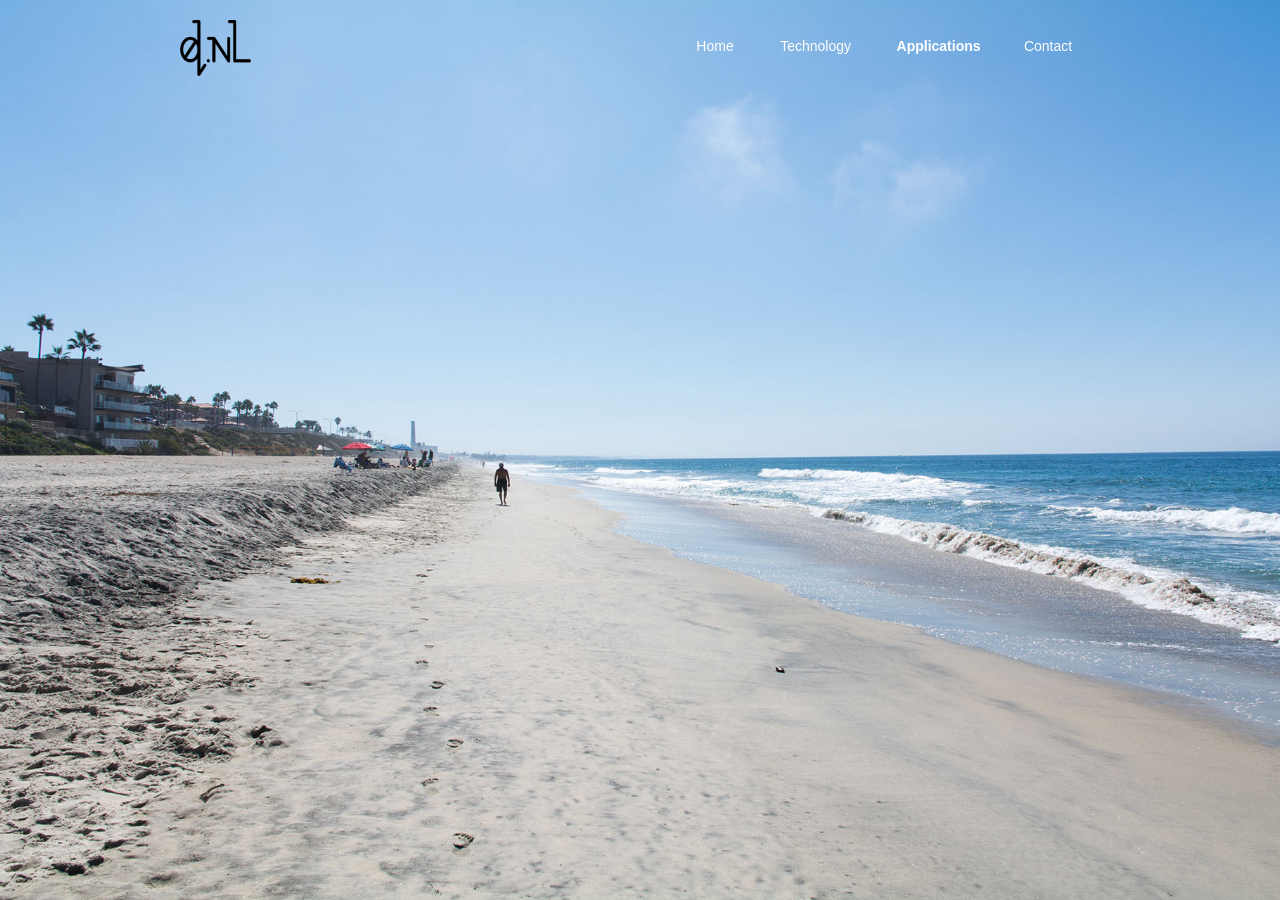
==== commit 99ef1406: "menu" ====
--- a/applications.html
+++ b/applications.html
@@ -17,8 +17,8 @@
   <title>Applications | dq0.nl</title>
   <!-- CSS -->
   <link rel="stylesheet" type="text/css" href="css/site_global.css?crc=444006867"/>
-  <link rel="stylesheet" type="text/css" href="css/master_a-master.css?crc=495291505"/>
-  <link rel="stylesheet" type="text/css" href="css/applications.css?crc=120994372" id="pagesheet"/>
+  <link rel="stylesheet" type="text/css" href="css/master_a-master.css?crc=390113917"/>
+  <link rel="stylesheet" type="text/css" href="css/applications.css?crc=4086870723" id="pagesheet"/>
   <!-- JS includes -->
   <!--[if lt IE 9]>
   <script src="scripts/html5shiv.js?crc=4241844378" type="text/javascript"></script>
--- a/css/master_a-master.css
+++ b/css/master_a-master.css
@@ -1 +1 @@
-#menuu565{border-width:0px;border-color:transparent;background-color:transparent;}#u1178,#u566,#u567{background-color:transparent;}#u569-4{border-width:0px;border-color:transparent;background-color:transparent;text-align:center;color:#FFFFFF;font-family:Lucida Sans, Lucida Grande, Lucida Sans Unicode, sans-serif;}#u567:hover #u569-4 p{color:#000000;visibility:inherit;font-weight:normal;}#u567:active #u569-4 p{color:#000000;visibility:inherit;font-weight:normal;}#u610,#u611{background-color:transparent;}#u612-4{border-width:0px;border-color:transparent;background-color:transparent;text-align:center;color:#FFFFFF;font-family:Lucida Sans, Lucida Grande, Lucida Sans Unicode, sans-serif;}#u611:hover #u612-4 p{color:#000000;visibility:inherit;font-weight:normal;}#u611:active #u612-4 p{color:#000000;visibility:inherit;font-weight:normal;}#u573,#u576{background-color:transparent;}#u579-4{border-width:0px;border-color:transparent;background-color:transparent;text-align:center;color:#FFFFFF;font-family:Lucida Sans, Lucida Grande, Lucida Sans Unicode, sans-serif;}#u576:hover #u579-4 p{color:#000000;visibility:inherit;font-weight:normal;}#u576:active #u579-4 p{color:#000000;visibility:inherit;font-weight:normal;}#u631,#u634{background-color:transparent;}#u637-4{border-width:0px;border-color:transparent;background-color:transparent;text-align:center;color:#FFFFFF;font-family:Lucida Sans, Lucida Grande, Lucida Sans Unicode, sans-serif;}#u634:hover #u637-4 p{color:#000000;visibility:inherit;font-weight:normal;}#u634:active #u637-4 p{color:#000000;visibility:inherit;font-weight:normal;}#u567.MuseMenuActive #u569-4 p,#u611.MuseMenuActive #u612-4 p,#u576.MuseMenuActive #u579-4 p,#u634.MuseMenuActive #u637-4 p{color:#FFFFFF;visibility:inherit;font-weight:normal;}.MenuItem{cursor:pointer;}+#menuu565{border-width:0px;border-color:transparent;background-color:transparent;}#u1178,#u566,#u567{background-color:transparent;}#u569-4{border-width:0px;border-color:transparent;background-color:transparent;text-align:center;color:#FFFFFF;font-family:Lucida Sans, Lucida Grande, Lucida Sans Unicode, sans-serif;}#u567:hover #u569-4 p{color:#000000;visibility:inherit;font-weight:normal;}#u567:active #u569-4 p{color:#000000;visibility:inherit;font-weight:normal;}#u610,#u611{background-color:transparent;}#u612-4{border-width:0px;border-color:transparent;background-color:transparent;text-align:center;color:#FFFFFF;font-family:Lucida Sans, Lucida Grande, Lucida Sans Unicode, sans-serif;}#u611:hover #u612-4 p{color:#000000;visibility:inherit;font-weight:normal;}#u611:active #u612-4 p{color:#000000;visibility:inherit;font-weight:normal;}#u573,#u576{background-color:transparent;}#u579-4{border-width:0px;border-color:transparent;background-color:transparent;text-align:center;color:#FFFFFF;font-family:Lucida Sans, Lucida Grande, Lucida Sans Unicode, sans-serif;}#u576:hover #u579-4 p{color:#000000;visibility:inherit;font-weight:normal;}#u576:active #u579-4 p{color:#000000;visibility:inherit;font-weight:normal;}#u631,#u634{background-color:transparent;}#u637-4{border-width:0px;border-color:transparent;background-color:transparent;text-align:center;color:#FFFFFF;font-family:Lucida Sans, Lucida Grande, Lucida Sans Unicode, sans-serif;}#u634:hover #u637-4 p{color:#000000;visibility:inherit;font-weight:normal;}#u634:active #u637-4 p{color:#000000;visibility:inherit;font-weight:normal;}#u567.MuseMenuActive #u569-4 p,#u611.MuseMenuActive #u612-4 p,#u576.MuseMenuActive #u579-4 p,#u634.MuseMenuActive #u637-4 p{color:#FFFFFF;visibility:inherit;font-weight:bold;}.MenuItem{cursor:pointer;}
--- a/css/applications.css
+++ b/css/applications.css
@@ -1 +1 @@
-.version.applications{color:#000007;background-color:#363A44;}#muse_css_mq{background-color:#FFFFFF;}#page{z-index:1;min-height:500px;background-image:none;border-width:0px;border-color:#000000;background-color:transparent;width:100%;max-width:960px;margin-left:auto;margin-right:auto;}#u1178{z-index:27;position:relative;margin-right:-10000px;margin-top:20px;width:7.4%;left:2.09%;}#menuu565{z-index:2;width:417px;height:34px;position:relative;margin-right:-10000px;margin-top:30px;left:54.48%;}#u566{width:77px;min-height:34px;position:relative;margin-right:-10000px;}#u567{width:77px;padding-bottom:17px;position:relative;}#u567:hover{width:77px;min-height:0px;margin:0px;}#u567:active{width:77px;min-height:0px;margin:0px;}#u567.MuseMenuActive{width:77px;min-height:0px;margin:0px;}#u569-4{width:40px;min-height:17px;position:relative;margin-right:-10000px;top:8px;left:18px;}#u567:hover #u569-4{padding-top:0px;padding-bottom:0px;min-height:17px;width:40px;margin:0px -10000px 0px 0px;}#u567:active #u569-4{padding-top:0px;padding-bottom:0px;min-height:17px;width:40px;margin:0px -10000px 0px 0px;}#u567.MuseMenuActive #u569-4{padding-top:0px;padding-bottom:0px;min-height:17px;width:40px;margin:0px -10000px 0px 0px;}#u610{width:120px;min-height:34px;position:relative;margin-right:-10000px;left:79px;}#u611{width:120px;padding-bottom:17px;position:relative;}#u611:hover{width:120px;min-height:0px;margin:0px;}#u611:active{width:120px;min-height:0px;margin:0px;}#u611.MuseMenuActive{width:120px;min-height:0px;margin:0px;}#u612-4{width:83px;min-height:17px;position:relative;margin-right:-10000px;top:8px;left:18px;}#u611:hover #u612-4{padding-top:0px;padding-bottom:0px;min-height:17px;width:83px;margin:0px -10000px 0px 0px;}#u611:active #u612-4{padding-top:0px;padding-bottom:0px;min-height:17px;width:83px;margin:0px -10000px 0px 0px;}#u611.MuseMenuActive #u612-4{padding-top:0px;padding-bottom:0px;min-height:17px;width:83px;margin:0px -10000px 0px 0px;}#u573{width:122px;min-height:34px;position:relative;margin-right:-10000px;left:201px;}#u576{width:122px;padding-bottom:17px;position:relative;}#u576:hover{width:122px;min-height:0px;margin:0px;}#u576.MuseMenuActive{width:122px;min-height:0px;margin:0px;}#u579-4{width:85px;min-height:17px;position:relative;margin-right:-10000px;top:8px;left:18px;}#u576:hover #u579-4{padding-top:0px;padding-bottom:0px;min-height:17px;width:85px;margin:0px -10000px 0px 0px;}#u576:active #u579-4{padding-top:0px;padding-bottom:0px;min-height:17px;width:85px;margin:0px -10000px 0px 0px;}#u576.MuseMenuActive #u579-4{padding-top:0px;padding-bottom:0px;min-height:17px;width:85px;margin:0px -10000px 0px 0px;}#u631{width:92px;min-height:34px;position:relative;margin-right:-10000px;left:325px;}#u634{width:92px;padding-bottom:17px;position:relative;}#u634:hover{width:92px;min-height:0px;margin:0px;}#u634.MuseMenuActive{width:92px;min-height:0px;margin:0px;}#u637-4{width:56px;min-height:17px;position:relative;margin-right:-10000px;top:8px;left:18px;}#u634:hover #u637-4{padding-top:0px;padding-bottom:0px;min-height:17px;width:56px;margin:0px -10000px 0px 0px;}#u634:active #u637-4{padding-top:0px;padding-bottom:0px;min-height:17px;width:56px;margin:0px -10000px 0px 0px;}#u634.MuseMenuActive #u637-4{padding-top:0px;padding-bottom:0px;min-height:17px;width:56px;margin:0px -10000px 0px 0px;}.css_verticalspacer .verticalspacer{height:calc(100vh - 575px);}.html{background:#FFFFFF url("../images/dsc_1956.jpg?crc=231237341") no-repeat center center scroll;background-size:cover;}body{position:relative;min-width:320px;}#u1178_img{width:100%;}+.version.applications{color:#0000F3;background-color:#98B2C3;}#muse_css_mq{background-color:#FFFFFF;}#page{z-index:1;min-height:500px;background-image:none;border-width:0px;border-color:#000000;background-color:transparent;width:100%;max-width:960px;margin-left:auto;margin-right:auto;}#u1178{z-index:27;position:relative;margin-right:-10000px;margin-top:20px;width:7.4%;left:2.09%;}#menuu565{z-index:2;width:417px;height:34px;position:relative;margin-right:-10000px;margin-top:30px;left:53.86%;}#u566{width:77px;min-height:34px;position:relative;margin-right:-10000px;}#u567{width:77px;padding-bottom:17px;position:relative;}#u567:hover{width:77px;min-height:0px;margin:0px;}#u567:active{width:77px;min-height:0px;margin:0px;}#u567.MuseMenuActive{width:77px;min-height:0px;margin:0px;}#u569-4{width:40px;min-height:17px;position:relative;margin-right:-10000px;top:8px;left:18px;}#u567:hover #u569-4{padding-top:0px;padding-bottom:0px;min-height:17px;width:40px;margin:0px -10000px 0px 0px;}#u567:active #u569-4{padding-top:0px;padding-bottom:0px;min-height:17px;width:40px;margin:0px -10000px 0px 0px;}#u567.MuseMenuActive #u569-4{padding-top:0px;padding-bottom:0px;min-height:17px;width:40px;margin:0px -10000px 0px 0px;}#u610{width:120px;min-height:34px;position:relative;margin-right:-10000px;left:79px;}#u611{width:120px;padding-bottom:17px;position:relative;}#u611:hover{width:120px;min-height:0px;margin:0px;}#u611:active{width:120px;min-height:0px;margin:0px;}#u611.MuseMenuActive{width:120px;min-height:0px;margin:0px;}#u612-4{width:83px;min-height:17px;position:relative;margin-right:-10000px;top:8px;left:18px;}#u611:hover #u612-4{padding-top:0px;padding-bottom:0px;min-height:17px;width:83px;margin:0px -10000px 0px 0px;}#u611:active #u612-4{padding-top:0px;padding-bottom:0px;min-height:17px;width:83px;margin:0px -10000px 0px 0px;}#u611.MuseMenuActive #u612-4{padding-top:0px;padding-bottom:0px;min-height:17px;width:83px;margin:0px -10000px 0px 0px;}#u573{width:122px;min-height:34px;position:relative;margin-right:-10000px;left:201px;}#u576{width:122px;padding-bottom:17px;position:relative;}#u576:hover{width:122px;min-height:0px;margin:0px;}#u576.MuseMenuActive{width:122px;min-height:0px;margin:0px;}#u579-4{width:85px;min-height:17px;position:relative;margin-right:-10000px;top:8px;left:18px;}#u576:hover #u579-4{padding-top:0px;padding-bottom:0px;min-height:17px;width:85px;margin:0px -10000px 0px 0px;}#u576:active #u579-4{padding-top:0px;padding-bottom:0px;min-height:17px;width:85px;margin:0px -10000px 0px 0px;}#u576.MuseMenuActive #u579-4{padding-top:0px;padding-bottom:0px;min-height:17px;width:85px;margin:0px -10000px 0px 0px;}#u631{width:92px;min-height:34px;position:relative;margin-right:-10000px;left:325px;}#u634{width:92px;padding-bottom:17px;position:relative;}#u634:hover{width:92px;min-height:0px;margin:0px;}#u634.MuseMenuActive{width:92px;min-height:0px;margin:0px;}#u637-4{width:56px;min-height:17px;position:relative;margin-right:-10000px;top:8px;left:18px;}#u634:hover #u637-4{padding-top:0px;padding-bottom:0px;min-height:17px;width:56px;margin:0px -10000px 0px 0px;}#u634:active #u637-4{padding-top:0px;padding-bottom:0px;min-height:17px;width:56px;margin:0px -10000px 0px 0px;}#u634.MuseMenuActive #u637-4{padding-top:0px;padding-bottom:0px;min-height:17px;width:56px;margin:0px -10000px 0px 0px;}.css_verticalspacer .verticalspacer{height:calc(100vh - 575px);}.html{background:#FFFFFF url("../images/dsc_1956.jpg?crc=231237341") no-repeat center center scroll;background-size:cover;}body{position:relative;min-width:320px;}#u1178_img{width:100%;}
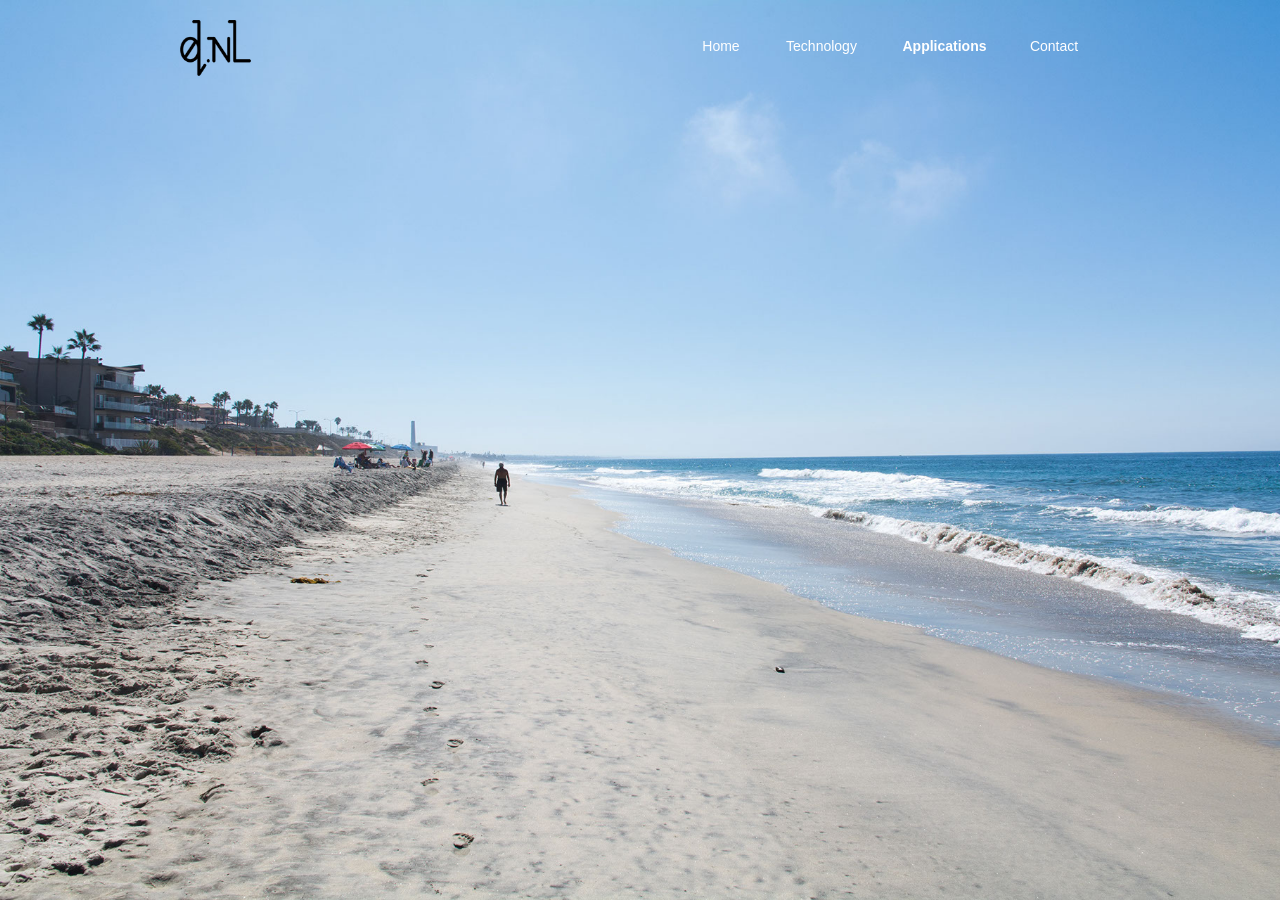
==== commit e133ceaf: "menu" ====
--- a/applications.html
+++ b/applications.html
@@ -18,7 +18,7 @@
   <!-- CSS -->
   <link rel="stylesheet" type="text/css" href="css/site_global.css?crc=444006867"/>
   <link rel="stylesheet" type="text/css" href="css/master_a-master.css?crc=390113917"/>
-  <link rel="stylesheet" type="text/css" href="css/applications.css?crc=4086870723" id="pagesheet"/>
+  <link rel="stylesheet" type="text/css" href="css/applications.css?crc=120994372" id="pagesheet"/>
   <!-- JS includes -->
   <!--[if lt IE 9]>
   <script src="scripts/html5shiv.js?crc=4241844378" type="text/javascript"></script>
--- a/css/applications.css
+++ b/css/applications.css
@@ -1 +1 @@
-.version.applications{color:#0000F3;background-color:#98B2C3;}#muse_css_mq{background-color:#FFFFFF;}#page{z-index:1;min-height:500px;background-image:none;border-width:0px;border-color:#000000;background-color:transparent;width:100%;max-width:960px;margin-left:auto;margin-right:auto;}#u1178{z-index:27;position:relative;margin-right:-10000px;margin-top:20px;width:7.4%;left:2.09%;}#menuu565{z-index:2;width:417px;height:34px;position:relative;margin-right:-10000px;margin-top:30px;left:53.86%;}#u566{width:77px;min-height:34px;position:relative;margin-right:-10000px;}#u567{width:77px;padding-bottom:17px;position:relative;}#u567:hover{width:77px;min-height:0px;margin:0px;}#u567:active{width:77px;min-height:0px;margin:0px;}#u567.MuseMenuActive{width:77px;min-height:0px;margin:0px;}#u569-4{width:40px;min-height:17px;position:relative;margin-right:-10000px;top:8px;left:18px;}#u567:hover #u569-4{padding-top:0px;padding-bottom:0px;min-height:17px;width:40px;margin:0px -10000px 0px 0px;}#u567:active #u569-4{padding-top:0px;padding-bottom:0px;min-height:17px;width:40px;margin:0px -10000px 0px 0px;}#u567.MuseMenuActive #u569-4{padding-top:0px;padding-bottom:0px;min-height:17px;width:40px;margin:0px -10000px 0px 0px;}#u610{width:120px;min-height:34px;position:relative;margin-right:-10000px;left:79px;}#u611{width:120px;padding-bottom:17px;position:relative;}#u611:hover{width:120px;min-height:0px;margin:0px;}#u611:active{width:120px;min-height:0px;margin:0px;}#u611.MuseMenuActive{width:120px;min-height:0px;margin:0px;}#u612-4{width:83px;min-height:17px;position:relative;margin-right:-10000px;top:8px;left:18px;}#u611:hover #u612-4{padding-top:0px;padding-bottom:0px;min-height:17px;width:83px;margin:0px -10000px 0px 0px;}#u611:active #u612-4{padding-top:0px;padding-bottom:0px;min-height:17px;width:83px;margin:0px -10000px 0px 0px;}#u611.MuseMenuActive #u612-4{padding-top:0px;padding-bottom:0px;min-height:17px;width:83px;margin:0px -10000px 0px 0px;}#u573{width:122px;min-height:34px;position:relative;margin-right:-10000px;left:201px;}#u576{width:122px;padding-bottom:17px;position:relative;}#u576:hover{width:122px;min-height:0px;margin:0px;}#u576.MuseMenuActive{width:122px;min-height:0px;margin:0px;}#u579-4{width:85px;min-height:17px;position:relative;margin-right:-10000px;top:8px;left:18px;}#u576:hover #u579-4{padding-top:0px;padding-bottom:0px;min-height:17px;width:85px;margin:0px -10000px 0px 0px;}#u576:active #u579-4{padding-top:0px;padding-bottom:0px;min-height:17px;width:85px;margin:0px -10000px 0px 0px;}#u576.MuseMenuActive #u579-4{padding-top:0px;padding-bottom:0px;min-height:17px;width:85px;margin:0px -10000px 0px 0px;}#u631{width:92px;min-height:34px;position:relative;margin-right:-10000px;left:325px;}#u634{width:92px;padding-bottom:17px;position:relative;}#u634:hover{width:92px;min-height:0px;margin:0px;}#u634.MuseMenuActive{width:92px;min-height:0px;margin:0px;}#u637-4{width:56px;min-height:17px;position:relative;margin-right:-10000px;top:8px;left:18px;}#u634:hover #u637-4{padding-top:0px;padding-bottom:0px;min-height:17px;width:56px;margin:0px -10000px 0px 0px;}#u634:active #u637-4{padding-top:0px;padding-bottom:0px;min-height:17px;width:56px;margin:0px -10000px 0px 0px;}#u634.MuseMenuActive #u637-4{padding-top:0px;padding-bottom:0px;min-height:17px;width:56px;margin:0px -10000px 0px 0px;}.css_verticalspacer .verticalspacer{height:calc(100vh - 575px);}.html{background:#FFFFFF url("../images/dsc_1956.jpg?crc=231237341") no-repeat center center scroll;background-size:cover;}body{position:relative;min-width:320px;}#u1178_img{width:100%;}+.version.applications{color:#000007;background-color:#363A44;}#muse_css_mq{background-color:#FFFFFF;}#page{z-index:1;min-height:500px;background-image:none;border-width:0px;border-color:#000000;background-color:transparent;width:100%;max-width:960px;margin-left:auto;margin-right:auto;}#u1178{z-index:27;position:relative;margin-right:-10000px;margin-top:20px;width:7.4%;left:2.09%;}#menuu565{z-index:2;width:417px;height:34px;position:relative;margin-right:-10000px;margin-top:30px;left:54.48%;}#u566{width:77px;min-height:34px;position:relative;margin-right:-10000px;}#u567{width:77px;padding-bottom:17px;position:relative;}#u567:hover{width:77px;min-height:0px;margin:0px;}#u567:active{width:77px;min-height:0px;margin:0px;}#u567.MuseMenuActive{width:77px;min-height:0px;margin:0px;}#u569-4{width:40px;min-height:17px;position:relative;margin-right:-10000px;top:8px;left:18px;}#u567:hover #u569-4{padding-top:0px;padding-bottom:0px;min-height:17px;width:40px;margin:0px -10000px 0px 0px;}#u567:active #u569-4{padding-top:0px;padding-bottom:0px;min-height:17px;width:40px;margin:0px -10000px 0px 0px;}#u567.MuseMenuActive #u569-4{padding-top:0px;padding-bottom:0px;min-height:17px;width:40px;margin:0px -10000px 0px 0px;}#u610{width:120px;min-height:34px;position:relative;margin-right:-10000px;left:79px;}#u611{width:120px;padding-bottom:17px;position:relative;}#u611:hover{width:120px;min-height:0px;margin:0px;}#u611:active{width:120px;min-height:0px;margin:0px;}#u611.MuseMenuActive{width:120px;min-height:0px;margin:0px;}#u612-4{width:83px;min-height:17px;position:relative;margin-right:-10000px;top:8px;left:18px;}#u611:hover #u612-4{padding-top:0px;padding-bottom:0px;min-height:17px;width:83px;margin:0px -10000px 0px 0px;}#u611:active #u612-4{padding-top:0px;padding-bottom:0px;min-height:17px;width:83px;margin:0px -10000px 0px 0px;}#u611.MuseMenuActive #u612-4{padding-top:0px;padding-bottom:0px;min-height:17px;width:83px;margin:0px -10000px 0px 0px;}#u573{width:122px;min-height:34px;position:relative;margin-right:-10000px;left:201px;}#u576{width:122px;padding-bottom:17px;position:relative;}#u576:hover{width:122px;min-height:0px;margin:0px;}#u576.MuseMenuActive{width:122px;min-height:0px;margin:0px;}#u579-4{width:85px;min-height:17px;position:relative;margin-right:-10000px;top:8px;left:18px;}#u576:hover #u579-4{padding-top:0px;padding-bottom:0px;min-height:17px;width:85px;margin:0px -10000px 0px 0px;}#u576:active #u579-4{padding-top:0px;padding-bottom:0px;min-height:17px;width:85px;margin:0px -10000px 0px 0px;}#u576.MuseMenuActive #u579-4{padding-top:0px;padding-bottom:0px;min-height:17px;width:85px;margin:0px -10000px 0px 0px;}#u631{width:92px;min-height:34px;position:relative;margin-right:-10000px;left:325px;}#u634{width:92px;padding-bottom:17px;position:relative;}#u634:hover{width:92px;min-height:0px;margin:0px;}#u634.MuseMenuActive{width:92px;min-height:0px;margin:0px;}#u637-4{width:56px;min-height:17px;position:relative;margin-right:-10000px;top:8px;left:18px;}#u634:hover #u637-4{padding-top:0px;padding-bottom:0px;min-height:17px;width:56px;margin:0px -10000px 0px 0px;}#u634:active #u637-4{padding-top:0px;padding-bottom:0px;min-height:17px;width:56px;margin:0px -10000px 0px 0px;}#u634.MuseMenuActive #u637-4{padding-top:0px;padding-bottom:0px;min-height:17px;width:56px;margin:0px -10000px 0px 0px;}.css_verticalspacer .verticalspacer{height:calc(100vh - 575px);}.html{background:#FFFFFF url("../images/dsc_1956.jpg?crc=231237341") no-repeat center center scroll;background-size:cover;}body{position:relative;min-width:320px;}#u1178_img{width:100%;}
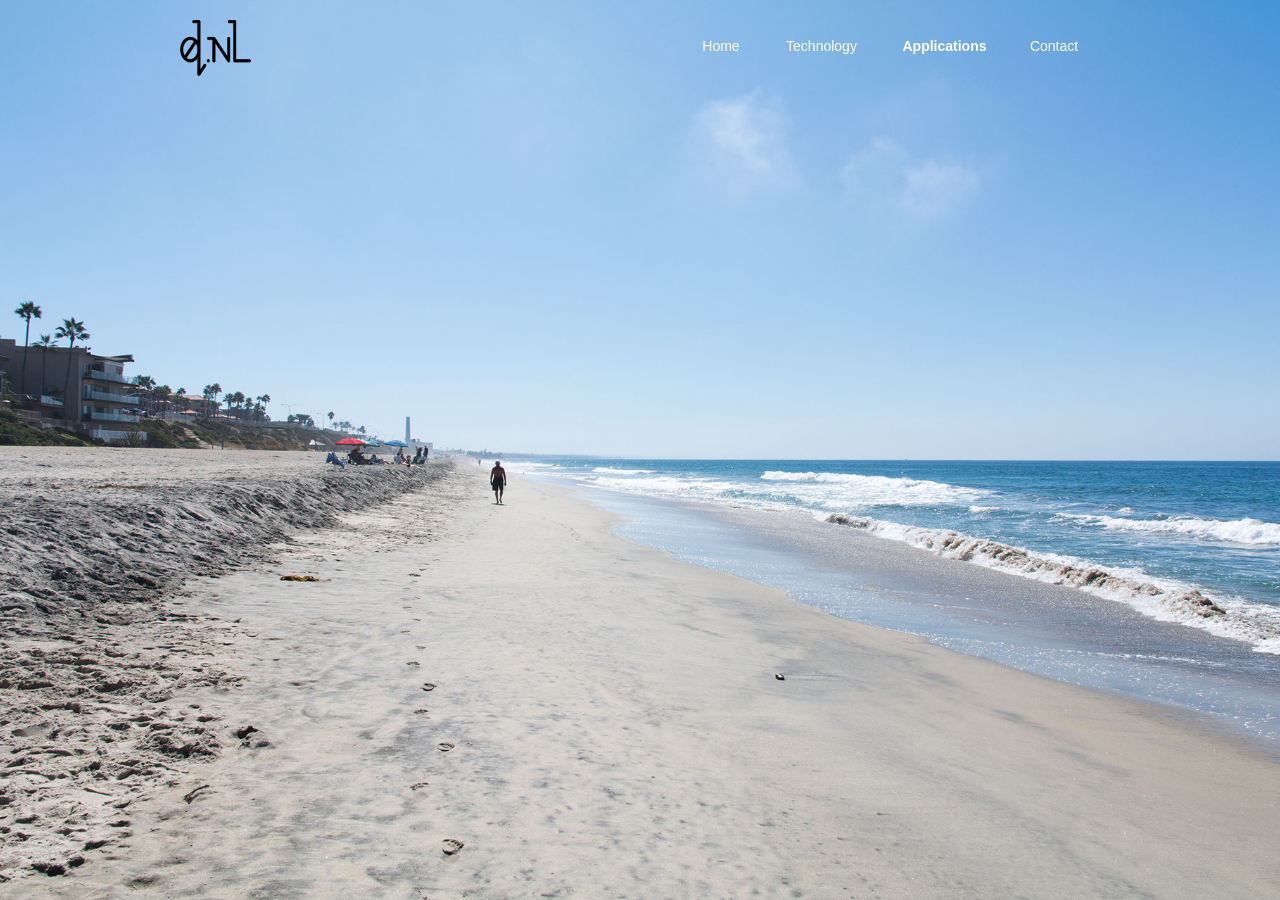
==== commit 9ffe8d9a: "straight" ====
--- a/applications.html
+++ b/applications.html
@@ -14,11 +14,12 @@
 if(typeof Muse == "undefined") window.Muse = {}; window.Muse.assets = {"required":["museutils.js", "museconfig.js", "jquery.musemenu.js", "jquery.musepolyfill.bgsize.js", "jquery.watch.js", "require.js", "applications.css"], "outOfDate":[]};
 </script>
   
+  <link rel="shortcut icon" href="images/favicon.ico?crc=193300473"/>
   <title>Applications | dq0.nl</title>
   <!-- CSS -->
   <link rel="stylesheet" type="text/css" href="css/site_global.css?crc=444006867"/>
-  <link rel="stylesheet" type="text/css" href="css/master_a-master.css?crc=390113917"/>
-  <link rel="stylesheet" type="text/css" href="css/applications.css?crc=120994372" id="pagesheet"/>
+  <link rel="stylesheet" type="text/css" href="css/master_beach-master.css?crc=390113917"/>
+  <link rel="stylesheet" type="text/css" href="css/applications.css?crc=4007118796" id="pagesheet"/>
   <!-- JS includes -->
   <!--[if lt IE 9]>
   <script src="scripts/html5shiv.js?crc=4241844378" type="text/javascript"></script>
--- a/css/master_beach-master.css
+++ b/css/master_beach-master.css
@@ -0,0 +1 @@
+#menuu565{border-width:0px;border-color:transparent;background-color:transparent;}#u1178,#u566,#u567{background-color:transparent;}#u569-4{border-width:0px;border-color:transparent;background-color:transparent;text-align:center;color:#FFFFFF;font-family:Lucida Sans, Lucida Grande, Lucida Sans Unicode, sans-serif;}#u567:hover #u569-4 p{color:#000000;visibility:inherit;font-weight:normal;}#u567:active #u569-4 p{color:#000000;visibility:inherit;font-weight:normal;}#u610,#u611{background-color:transparent;}#u612-4{border-width:0px;border-color:transparent;background-color:transparent;text-align:center;color:#FFFFFF;font-family:Lucida Sans, Lucida Grande, Lucida Sans Unicode, sans-serif;}#u611:hover #u612-4 p{color:#000000;visibility:inherit;font-weight:normal;}#u611:active #u612-4 p{color:#000000;visibility:inherit;font-weight:normal;}#u573,#u576{background-color:transparent;}#u579-4{border-width:0px;border-color:transparent;background-color:transparent;text-align:center;color:#FFFFFF;font-family:Lucida Sans, Lucida Grande, Lucida Sans Unicode, sans-serif;}#u576:hover #u579-4 p{color:#000000;visibility:inherit;font-weight:normal;}#u576:active #u579-4 p{color:#000000;visibility:inherit;font-weight:normal;}#u631,#u634{background-color:transparent;}#u637-4{border-width:0px;border-color:transparent;background-color:transparent;text-align:center;color:#FFFFFF;font-family:Lucida Sans, Lucida Grande, Lucida Sans Unicode, sans-serif;}#u634:hover #u637-4 p{color:#000000;visibility:inherit;font-weight:normal;}#u634:active #u637-4 p{color:#000000;visibility:inherit;font-weight:normal;}#u567.MuseMenuActive #u569-4 p,#u611.MuseMenuActive #u612-4 p,#u576.MuseMenuActive #u579-4 p,#u634.MuseMenuActive #u637-4 p{color:#FFFFFF;visibility:inherit;font-weight:bold;}.MenuItem{cursor:pointer;}
--- a/css/applications.css
+++ b/css/applications.css
@@ -1 +1 @@
-.version.applications{color:#000007;background-color:#363A44;}#muse_css_mq{background-color:#FFFFFF;}#page{z-index:1;min-height:500px;background-image:none;border-width:0px;border-color:#000000;background-color:transparent;width:100%;max-width:960px;margin-left:auto;margin-right:auto;}#u1178{z-index:27;position:relative;margin-right:-10000px;margin-top:20px;width:7.4%;left:2.09%;}#menuu565{z-index:2;width:417px;height:34px;position:relative;margin-right:-10000px;margin-top:30px;left:54.48%;}#u566{width:77px;min-height:34px;position:relative;margin-right:-10000px;}#u567{width:77px;padding-bottom:17px;position:relative;}#u567:hover{width:77px;min-height:0px;margin:0px;}#u567:active{width:77px;min-height:0px;margin:0px;}#u567.MuseMenuActive{width:77px;min-height:0px;margin:0px;}#u569-4{width:40px;min-height:17px;position:relative;margin-right:-10000px;top:8px;left:18px;}#u567:hover #u569-4{padding-top:0px;padding-bottom:0px;min-height:17px;width:40px;margin:0px -10000px 0px 0px;}#u567:active #u569-4{padding-top:0px;padding-bottom:0px;min-height:17px;width:40px;margin:0px -10000px 0px 0px;}#u567.MuseMenuActive #u569-4{padding-top:0px;padding-bottom:0px;min-height:17px;width:40px;margin:0px -10000px 0px 0px;}#u610{width:120px;min-height:34px;position:relative;margin-right:-10000px;left:79px;}#u611{width:120px;padding-bottom:17px;position:relative;}#u611:hover{width:120px;min-height:0px;margin:0px;}#u611:active{width:120px;min-height:0px;margin:0px;}#u611.MuseMenuActive{width:120px;min-height:0px;margin:0px;}#u612-4{width:83px;min-height:17px;position:relative;margin-right:-10000px;top:8px;left:18px;}#u611:hover #u612-4{padding-top:0px;padding-bottom:0px;min-height:17px;width:83px;margin:0px -10000px 0px 0px;}#u611:active #u612-4{padding-top:0px;padding-bottom:0px;min-height:17px;width:83px;margin:0px -10000px 0px 0px;}#u611.MuseMenuActive #u612-4{padding-top:0px;padding-bottom:0px;min-height:17px;width:83px;margin:0px -10000px 0px 0px;}#u573{width:122px;min-height:34px;position:relative;margin-right:-10000px;left:201px;}#u576{width:122px;padding-bottom:17px;position:relative;}#u576:hover{width:122px;min-height:0px;margin:0px;}#u576.MuseMenuActive{width:122px;min-height:0px;margin:0px;}#u579-4{width:85px;min-height:17px;position:relative;margin-right:-10000px;top:8px;left:18px;}#u576:hover #u579-4{padding-top:0px;padding-bottom:0px;min-height:17px;width:85px;margin:0px -10000px 0px 0px;}#u576:active #u579-4{padding-top:0px;padding-bottom:0px;min-height:17px;width:85px;margin:0px -10000px 0px 0px;}#u576.MuseMenuActive #u579-4{padding-top:0px;padding-bottom:0px;min-height:17px;width:85px;margin:0px -10000px 0px 0px;}#u631{width:92px;min-height:34px;position:relative;margin-right:-10000px;left:325px;}#u634{width:92px;padding-bottom:17px;position:relative;}#u634:hover{width:92px;min-height:0px;margin:0px;}#u634.MuseMenuActive{width:92px;min-height:0px;margin:0px;}#u637-4{width:56px;min-height:17px;position:relative;margin-right:-10000px;top:8px;left:18px;}#u634:hover #u637-4{padding-top:0px;padding-bottom:0px;min-height:17px;width:56px;margin:0px -10000px 0px 0px;}#u634:active #u637-4{padding-top:0px;padding-bottom:0px;min-height:17px;width:56px;margin:0px -10000px 0px 0px;}#u634.MuseMenuActive #u637-4{padding-top:0px;padding-bottom:0px;min-height:17px;width:56px;margin:0px -10000px 0px 0px;}.css_verticalspacer .verticalspacer{height:calc(100vh - 575px);}.html{background:#FFFFFF url("../images/dsc_1956.jpg?crc=231237341") no-repeat center center scroll;background-size:cover;}body{position:relative;min-width:320px;}#u1178_img{width:100%;}+.version.applications{color:#0000EE;background-color:#D7C7CC;}#muse_css_mq{background-color:#FFFFFF;}#page{z-index:1;min-height:500px;background-image:none;border-width:0px;border-color:#000000;background-color:transparent;width:100%;max-width:960px;margin-left:auto;margin-right:auto;}#u1178{z-index:27;position:relative;margin-right:-10000px;margin-top:20px;width:7.4%;left:2.09%;}#menuu565{z-index:2;width:417px;height:34px;position:relative;margin-right:-10000px;margin-top:30px;left:54.48%;}#u566{width:77px;min-height:34px;position:relative;margin-right:-10000px;}#u567{width:77px;padding-bottom:17px;position:relative;}#u567:hover{width:77px;min-height:0px;margin:0px;}#u567:active{width:77px;min-height:0px;margin:0px;}#u567.MuseMenuActive{width:77px;min-height:0px;margin:0px;}#u569-4{width:40px;min-height:17px;position:relative;margin-right:-10000px;top:8px;left:18px;}#u567:hover #u569-4{padding-top:0px;padding-bottom:0px;min-height:17px;width:40px;margin:0px -10000px 0px 0px;}#u567:active #u569-4{padding-top:0px;padding-bottom:0px;min-height:17px;width:40px;margin:0px -10000px 0px 0px;}#u567.MuseMenuActive #u569-4{padding-top:0px;padding-bottom:0px;min-height:17px;width:40px;margin:0px -10000px 0px 0px;}#u610{width:120px;min-height:34px;position:relative;margin-right:-10000px;left:79px;}#u611{width:120px;padding-bottom:17px;position:relative;}#u611:hover{width:120px;min-height:0px;margin:0px;}#u611:active{width:120px;min-height:0px;margin:0px;}#u611.MuseMenuActive{width:120px;min-height:0px;margin:0px;}#u612-4{width:83px;min-height:17px;position:relative;margin-right:-10000px;top:8px;left:18px;}#u611:hover #u612-4{padding-top:0px;padding-bottom:0px;min-height:17px;width:83px;margin:0px -10000px 0px 0px;}#u611:active #u612-4{padding-top:0px;padding-bottom:0px;min-height:17px;width:83px;margin:0px -10000px 0px 0px;}#u611.MuseMenuActive #u612-4{padding-top:0px;padding-bottom:0px;min-height:17px;width:83px;margin:0px -10000px 0px 0px;}#u573{width:122px;min-height:34px;position:relative;margin-right:-10000px;left:201px;}#u576{width:122px;padding-bottom:17px;position:relative;}#u576:hover{width:122px;min-height:0px;margin:0px;}#u576.MuseMenuActive{width:122px;min-height:0px;margin:0px;}#u579-4{width:85px;min-height:17px;position:relative;margin-right:-10000px;top:8px;left:18px;}#u576:hover #u579-4{padding-top:0px;padding-bottom:0px;min-height:17px;width:85px;margin:0px -10000px 0px 0px;}#u576:active #u579-4{padding-top:0px;padding-bottom:0px;min-height:17px;width:85px;margin:0px -10000px 0px 0px;}#u576.MuseMenuActive #u579-4{padding-top:0px;padding-bottom:0px;min-height:17px;width:85px;margin:0px -10000px 0px 0px;}#u631{width:92px;min-height:34px;position:relative;margin-right:-10000px;left:325px;}#u634{width:92px;padding-bottom:17px;position:relative;}#u634:hover{width:92px;min-height:0px;margin:0px;}#u634.MuseMenuActive{width:92px;min-height:0px;margin:0px;}#u637-4{width:56px;min-height:17px;position:relative;margin-right:-10000px;top:8px;left:18px;}#u634:hover #u637-4{padding-top:0px;padding-bottom:0px;min-height:17px;width:56px;margin:0px -10000px 0px 0px;}#u634:active #u637-4{padding-top:0px;padding-bottom:0px;min-height:17px;width:56px;margin:0px -10000px 0px 0px;}#u634.MuseMenuActive #u637-4{padding-top:0px;padding-bottom:0px;min-height:17px;width:56px;margin:0px -10000px 0px 0px;}.css_verticalspacer .verticalspacer{height:calc(100vh - 575px);}.html{background:#FFFFFF url("../images/dsc_1956.jpg?crc=3830741774") no-repeat center center scroll;background-size:cover;}body{position:relative;min-width:320px;}#u1178_img{width:100%;}
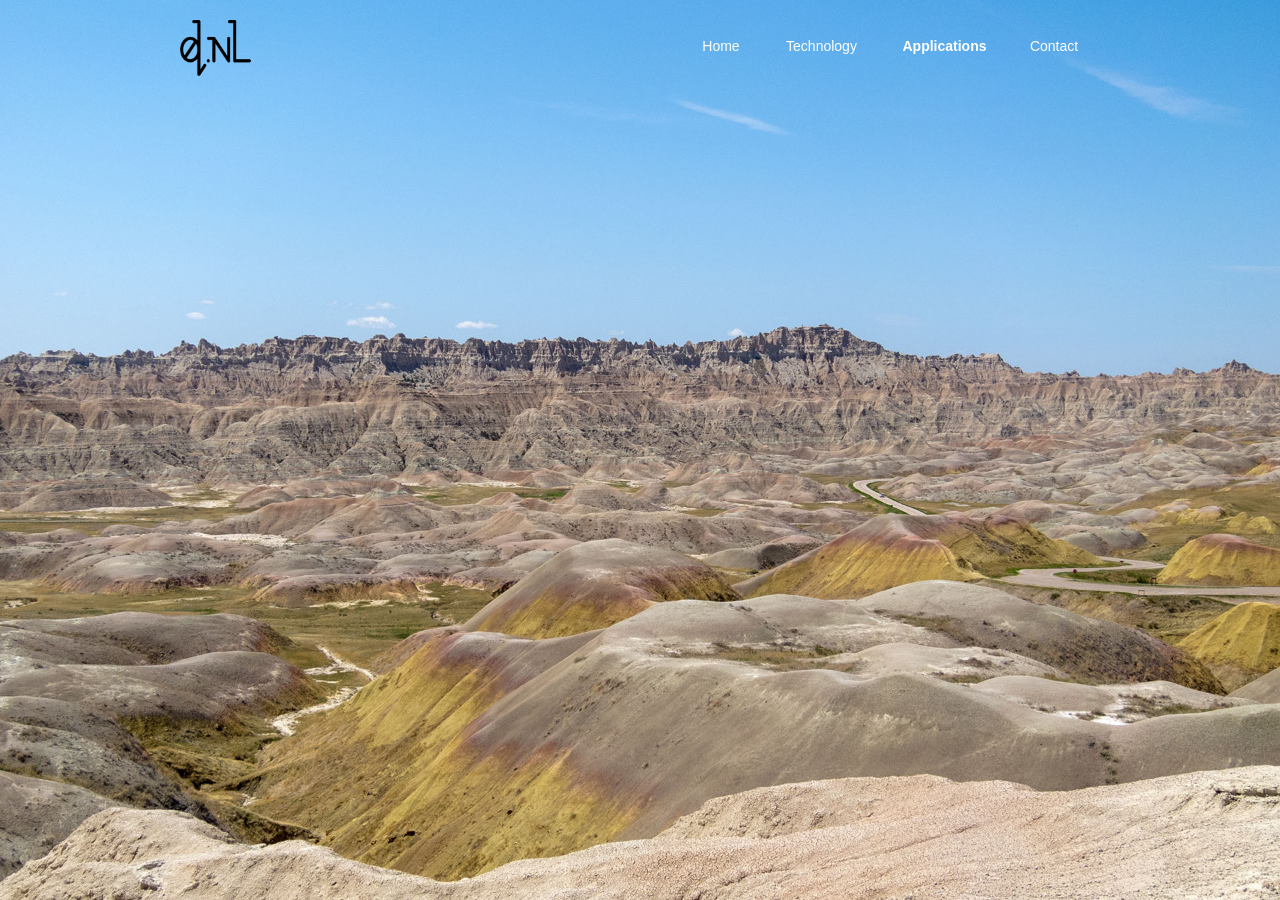
==== commit 42bda09d: "BL" ====
--- a/applications.html
+++ b/applications.html
@@ -18,8 +18,8 @@
   <title>Applications | dq0.nl</title>
   <!-- CSS -->
   <link rel="stylesheet" type="text/css" href="css/site_global.css?crc=444006867"/>
-  <link rel="stylesheet" type="text/css" href="css/master_beach-master.css?crc=390113917"/>
-  <link rel="stylesheet" type="text/css" href="css/applications.css?crc=4007118796" id="pagesheet"/>
+  <link rel="stylesheet" type="text/css" href="css/master_bl-master.css?crc=4030876067"/>
+  <link rel="stylesheet" type="text/css" href="css/applications.css?crc=363075835" id="pagesheet"/>
   <!-- JS includes -->
   <!--[if lt IE 9]>
   <script src="scripts/html5shiv.js?crc=4241844378" type="text/javascript"></script>
@@ -28,21 +28,21 @@
  <body class="museBGSize">
 
   <div class="clearfix borderbox" id="page"><!-- group -->
-   <div class="clip_frame grpelem" id="u1178"><!-- image -->
-    <img class="block" id="u1178_img" src="images/asset%201.png?crc=287289796" alt="" data-heightwidthratio="0.7746478873239436" data-image-width="71" data-image-height="55"/>
+   <div class="clip_frame grpelem" id="u1432"><!-- image -->
+    <img class="block" id="u1432_img" src="images/asset%201.png?crc=287289796" alt="" data-heightwidthratio="0.7746478873239436" data-image-width="71" data-image-height="55"/>
    </div>
-   <nav class="MenuBar clearfix grpelem" id="menuu565" data-sizePolicy="fixed" data-pintopage="page_fluidx"><!-- horizontal box -->
-    <div class="MenuItemContainer clearfix grpelem" id="u566"><!-- vertical box -->
-     <a class="nonblock nontext MenuItem MenuItemWithSubMenu clearfix colelem" id="u567" href="index.html"><!-- horizontal box --><div class="MenuItemLabel NoWrap clearfix grpelem" id="u569-4" data-sizePolicy="fixed" data-pintopage="page_fixedLeft"><!-- content --><p>Home</p></div></a>
+   <nav class="MenuBar clearfix grpelem" id="menuu1434" data-sizePolicy="fixed" data-pintopage="page_fluidx"><!-- horizontal box -->
+    <div class="MenuItemContainer clearfix grpelem" id="u1435"><!-- vertical box -->
+     <a class="nonblock nontext MenuItem MenuItemWithSubMenu clearfix colelem" id="u1436" href="index.html"><!-- horizontal box --><div class="MenuItemLabel NoWrap clearfix grpelem" id="u1439-4" data-sizePolicy="fixed" data-pintopage="page_fixedLeft"><!-- content --><p>Home</p></div></a>
     </div>
-    <div class="MenuItemContainer clearfix grpelem" id="u610"><!-- vertical box -->
-     <a class="nonblock nontext MenuItem MenuItemWithSubMenu clearfix colelem" id="u611" href="technology.html"><!-- horizontal box --><div class="MenuItemLabel NoWrap clearfix grpelem" id="u612-4" data-sizePolicy="fixed" data-pintopage="page_fixedLeft"><!-- content --><p>Technology</p></div></a>
+    <div class="MenuItemContainer clearfix grpelem" id="u1442"><!-- vertical box -->
+     <a class="nonblock nontext MenuItem MenuItemWithSubMenu clearfix colelem" id="u1445" href="technology.html"><!-- horizontal box --><div class="MenuItemLabel NoWrap clearfix grpelem" id="u1447-4" data-sizePolicy="fixed" data-pintopage="page_fixedLeft"><!-- content --><p>Technology</p></div></a>
     </div>
-    <div class="MenuItemContainer clearfix grpelem" id="u573"><!-- vertical box -->
-     <a class="nonblock nontext MenuItem MenuItemWithSubMenu MuseMenuActive clearfix colelem" id="u576" href="applications.html"><!-- horizontal box --><div class="MenuItemLabel NoWrap clearfix grpelem" id="u579-4" data-sizePolicy="fixed" data-pintopage="page_fixedLeft"><!-- content --><p>Applications</p></div></a>
+    <div class="MenuItemContainer clearfix grpelem" id="u1456"><!-- vertical box -->
+     <a class="nonblock nontext MenuItem MenuItemWithSubMenu MuseMenuActive clearfix colelem" id="u1457" href="applications.html"><!-- horizontal box --><div class="MenuItemLabel NoWrap clearfix grpelem" id="u1459-4" data-sizePolicy="fixed" data-pintopage="page_fixedLeft"><!-- content --><p>Applications</p></div></a>
     </div>
-    <div class="MenuItemContainer clearfix grpelem" id="u631"><!-- vertical box -->
-     <a class="nonblock nontext MenuItem MenuItemWithSubMenu clearfix colelem" id="u634" href="contact.html"><!-- horizontal box --><div class="MenuItemLabel NoWrap clearfix grpelem" id="u637-4" data-sizePolicy="fixed" data-pintopage="page_fixedLeft"><!-- content --><p>Contact</p></div></a>
+    <div class="MenuItemContainer clearfix grpelem" id="u1449"><!-- vertical box -->
+     <a class="nonblock nontext MenuItem MenuItemWithSubMenu clearfix colelem" id="u1452" href="contact.html"><!-- horizontal box --><div class="MenuItemLabel NoWrap clearfix grpelem" id="u1455-4" data-sizePolicy="fixed" data-pintopage="page_fixedLeft"><!-- content --><p>Contact</p></div></a>
     </div>
    </nav>
    <div class="verticalspacer" data-offset-top="0" data-content-above-spacer="75" data-content-below-spacer="500" data-sizePolicy="fixed" data-pintopage="page_fixedLeft"></div>
--- a/css/master_bl-master.css
+++ b/css/master_bl-master.css
@@ -0,0 +1 @@
+#menuu1434{border-width:0px;border-color:transparent;background-color:transparent;}#u1432,#u1435,#u1436{background-color:transparent;}#u1439-4{border-width:0px;border-color:transparent;background-color:transparent;text-align:center;color:#FFFFFF;font-family:Lucida Sans, Lucida Grande, Lucida Sans Unicode, sans-serif;}#u1436:hover #u1439-4 p{color:#000000;visibility:inherit;font-weight:normal;}#u1436:active #u1439-4 p{color:#000000;visibility:inherit;font-weight:normal;}#u1442,#u1445{background-color:transparent;}#u1447-4{border-width:0px;border-color:transparent;background-color:transparent;text-align:center;color:#FFFFFF;font-family:Lucida Sans, Lucida Grande, Lucida Sans Unicode, sans-serif;}#u1445:hover #u1447-4 p{color:#000000;visibility:inherit;font-weight:normal;}#u1445:active #u1447-4 p{color:#000000;visibility:inherit;font-weight:normal;}#u1456,#u1457{background-color:transparent;}#u1459-4{border-width:0px;border-color:transparent;background-color:transparent;text-align:center;color:#FFFFFF;font-family:Lucida Sans, Lucida Grande, Lucida Sans Unicode, sans-serif;}#u1457:hover #u1459-4 p{color:#000000;visibility:inherit;font-weight:normal;}#u1457:active #u1459-4 p{color:#000000;visibility:inherit;font-weight:normal;}#u1449,#u1452{background-color:transparent;}#u1455-4{border-width:0px;border-color:transparent;background-color:transparent;text-align:center;color:#FFFFFF;font-family:Lucida Sans, Lucida Grande, Lucida Sans Unicode, sans-serif;}#u1452:hover #u1455-4 p{color:#000000;visibility:inherit;font-weight:normal;}#u1452:active #u1455-4 p{color:#000000;visibility:inherit;font-weight:normal;}#u1436.MuseMenuActive #u1439-4 p,#u1445.MuseMenuActive #u1447-4 p,#u1457.MuseMenuActive #u1459-4 p,#u1452.MuseMenuActive #u1455-4 p{color:#FFFFFF;visibility:inherit;font-weight:bold;}.MenuItem{cursor:pointer;}
--- a/css/applications.css
+++ b/css/applications.css
@@ -1 +1 @@
-.version.applications{color:#0000EE;background-color:#D7C7CC;}#muse_css_mq{background-color:#FFFFFF;}#page{z-index:1;min-height:500px;background-image:none;border-width:0px;border-color:#000000;background-color:transparent;width:100%;max-width:960px;margin-left:auto;margin-right:auto;}#u1178{z-index:27;position:relative;margin-right:-10000px;margin-top:20px;width:7.4%;left:2.09%;}#menuu565{z-index:2;width:417px;height:34px;position:relative;margin-right:-10000px;margin-top:30px;left:54.48%;}#u566{width:77px;min-height:34px;position:relative;margin-right:-10000px;}#u567{width:77px;padding-bottom:17px;position:relative;}#u567:hover{width:77px;min-height:0px;margin:0px;}#u567:active{width:77px;min-height:0px;margin:0px;}#u567.MuseMenuActive{width:77px;min-height:0px;margin:0px;}#u569-4{width:40px;min-height:17px;position:relative;margin-right:-10000px;top:8px;left:18px;}#u567:hover #u569-4{padding-top:0px;padding-bottom:0px;min-height:17px;width:40px;margin:0px -10000px 0px 0px;}#u567:active #u569-4{padding-top:0px;padding-bottom:0px;min-height:17px;width:40px;margin:0px -10000px 0px 0px;}#u567.MuseMenuActive #u569-4{padding-top:0px;padding-bottom:0px;min-height:17px;width:40px;margin:0px -10000px 0px 0px;}#u610{width:120px;min-height:34px;position:relative;margin-right:-10000px;left:79px;}#u611{width:120px;padding-bottom:17px;position:relative;}#u611:hover{width:120px;min-height:0px;margin:0px;}#u611:active{width:120px;min-height:0px;margin:0px;}#u611.MuseMenuActive{width:120px;min-height:0px;margin:0px;}#u612-4{width:83px;min-height:17px;position:relative;margin-right:-10000px;top:8px;left:18px;}#u611:hover #u612-4{padding-top:0px;padding-bottom:0px;min-height:17px;width:83px;margin:0px -10000px 0px 0px;}#u611:active #u612-4{padding-top:0px;padding-bottom:0px;min-height:17px;width:83px;margin:0px -10000px 0px 0px;}#u611.MuseMenuActive #u612-4{padding-top:0px;padding-bottom:0px;min-height:17px;width:83px;margin:0px -10000px 0px 0px;}#u573{width:122px;min-height:34px;position:relative;margin-right:-10000px;left:201px;}#u576{width:122px;padding-bottom:17px;position:relative;}#u576:hover{width:122px;min-height:0px;margin:0px;}#u576.MuseMenuActive{width:122px;min-height:0px;margin:0px;}#u579-4{width:85px;min-height:17px;position:relative;margin-right:-10000px;top:8px;left:18px;}#u576:hover #u579-4{padding-top:0px;padding-bottom:0px;min-height:17px;width:85px;margin:0px -10000px 0px 0px;}#u576:active #u579-4{padding-top:0px;padding-bottom:0px;min-height:17px;width:85px;margin:0px -10000px 0px 0px;}#u576.MuseMenuActive #u579-4{padding-top:0px;padding-bottom:0px;min-height:17px;width:85px;margin:0px -10000px 0px 0px;}#u631{width:92px;min-height:34px;position:relative;margin-right:-10000px;left:325px;}#u634{width:92px;padding-bottom:17px;position:relative;}#u634:hover{width:92px;min-height:0px;margin:0px;}#u634.MuseMenuActive{width:92px;min-height:0px;margin:0px;}#u637-4{width:56px;min-height:17px;position:relative;margin-right:-10000px;top:8px;left:18px;}#u634:hover #u637-4{padding-top:0px;padding-bottom:0px;min-height:17px;width:56px;margin:0px -10000px 0px 0px;}#u634:active #u637-4{padding-top:0px;padding-bottom:0px;min-height:17px;width:56px;margin:0px -10000px 0px 0px;}#u634.MuseMenuActive #u637-4{padding-top:0px;padding-bottom:0px;min-height:17px;width:56px;margin:0px -10000px 0px 0px;}.css_verticalspacer .verticalspacer{height:calc(100vh - 575px);}.html{background:#FFFFFF url("../images/dsc_1956.jpg?crc=3830741774") no-repeat center center scroll;background-size:cover;}body{position:relative;min-width:320px;}#u1178_img{width:100%;}+.version.applications{color:#000015;background-color:#A418FB;}#muse_css_mq{background-color:#FFFFFF;}#page{z-index:1;min-height:500px;background-image:none;border-width:0px;border-color:#000000;background-color:transparent;width:100%;max-width:960px;margin-left:auto;margin-right:auto;}#u1432{z-index:27;position:relative;margin-right:-10000px;margin-top:20px;width:7.4%;left:2.09%;}#menuu1434{z-index:2;width:417px;height:34px;position:relative;margin-right:-10000px;margin-top:30px;left:54.48%;}#u1435{width:77px;min-height:34px;position:relative;margin-right:-10000px;}#u1436{width:77px;padding-bottom:17px;position:relative;}#u1436:hover{width:77px;min-height:0px;margin:0px;}#u1436:active{width:77px;min-height:0px;margin:0px;}#u1436.MuseMenuActive{width:77px;min-height:0px;margin:0px;}#u1439-4{width:40px;min-height:17px;position:relative;margin-right:-10000px;top:8px;left:18px;}#u1436:hover #u1439-4{padding-top:0px;padding-bottom:0px;min-height:17px;width:40px;margin:0px -10000px 0px 0px;}#u1436:active #u1439-4{padding-top:0px;padding-bottom:0px;min-height:17px;width:40px;margin:0px -10000px 0px 0px;}#u1436.MuseMenuActive #u1439-4{padding-top:0px;padding-bottom:0px;min-height:17px;width:40px;margin:0px -10000px 0px 0px;}#u1442{width:120px;min-height:34px;position:relative;margin-right:-10000px;left:79px;}#u1445{width:120px;padding-bottom:17px;position:relative;}#u1445:hover{width:120px;min-height:0px;margin:0px;}#u1445:active{width:120px;min-height:0px;margin:0px;}#u1445.MuseMenuActive{width:120px;min-height:0px;margin:0px;}#u1447-4{width:83px;min-height:17px;position:relative;margin-right:-10000px;top:8px;left:18px;}#u1445:hover #u1447-4{padding-top:0px;padding-bottom:0px;min-height:17px;width:83px;margin:0px -10000px 0px 0px;}#u1445:active #u1447-4{padding-top:0px;padding-bottom:0px;min-height:17px;width:83px;margin:0px -10000px 0px 0px;}#u1445.MuseMenuActive #u1447-4{padding-top:0px;padding-bottom:0px;min-height:17px;width:83px;margin:0px -10000px 0px 0px;}#u1456{width:122px;min-height:34px;position:relative;margin-right:-10000px;left:201px;}#u1457{width:122px;padding-bottom:17px;position:relative;}#u1457:hover{width:122px;min-height:0px;margin:0px;}#u1457.MuseMenuActive{width:122px;min-height:0px;margin:0px;}#u1459-4{width:85px;min-height:17px;position:relative;margin-right:-10000px;top:8px;left:18px;}#u1457:hover #u1459-4{padding-top:0px;padding-bottom:0px;min-height:17px;width:85px;margin:0px -10000px 0px 0px;}#u1457:active #u1459-4{padding-top:0px;padding-bottom:0px;min-height:17px;width:85px;margin:0px -10000px 0px 0px;}#u1457.MuseMenuActive #u1459-4{padding-top:0px;padding-bottom:0px;min-height:17px;width:85px;margin:0px -10000px 0px 0px;}#u1449{width:92px;min-height:34px;position:relative;margin-right:-10000px;left:325px;}#u1452{width:92px;padding-bottom:17px;position:relative;}#u1452:hover{width:92px;min-height:0px;margin:0px;}#u1452.MuseMenuActive{width:92px;min-height:0px;margin:0px;}#u1455-4{width:56px;min-height:17px;position:relative;margin-right:-10000px;top:8px;left:18px;}#u1452:hover #u1455-4{padding-top:0px;padding-bottom:0px;min-height:17px;width:56px;margin:0px -10000px 0px 0px;}#u1452:active #u1455-4{padding-top:0px;padding-bottom:0px;min-height:17px;width:56px;margin:0px -10000px 0px 0px;}#u1452.MuseMenuActive #u1455-4{padding-top:0px;padding-bottom:0px;min-height:17px;width:56px;margin:0px -10000px 0px 0px;}.css_verticalspacer .verticalspacer{height:calc(100vh - 575px);}.html{background:#FFFFFF url("../images/img_0891.jpg?crc=233644336") no-repeat center bottom scroll;background-size:cover;}body{position:relative;min-width:320px;}#u1432_img{width:100%;}
